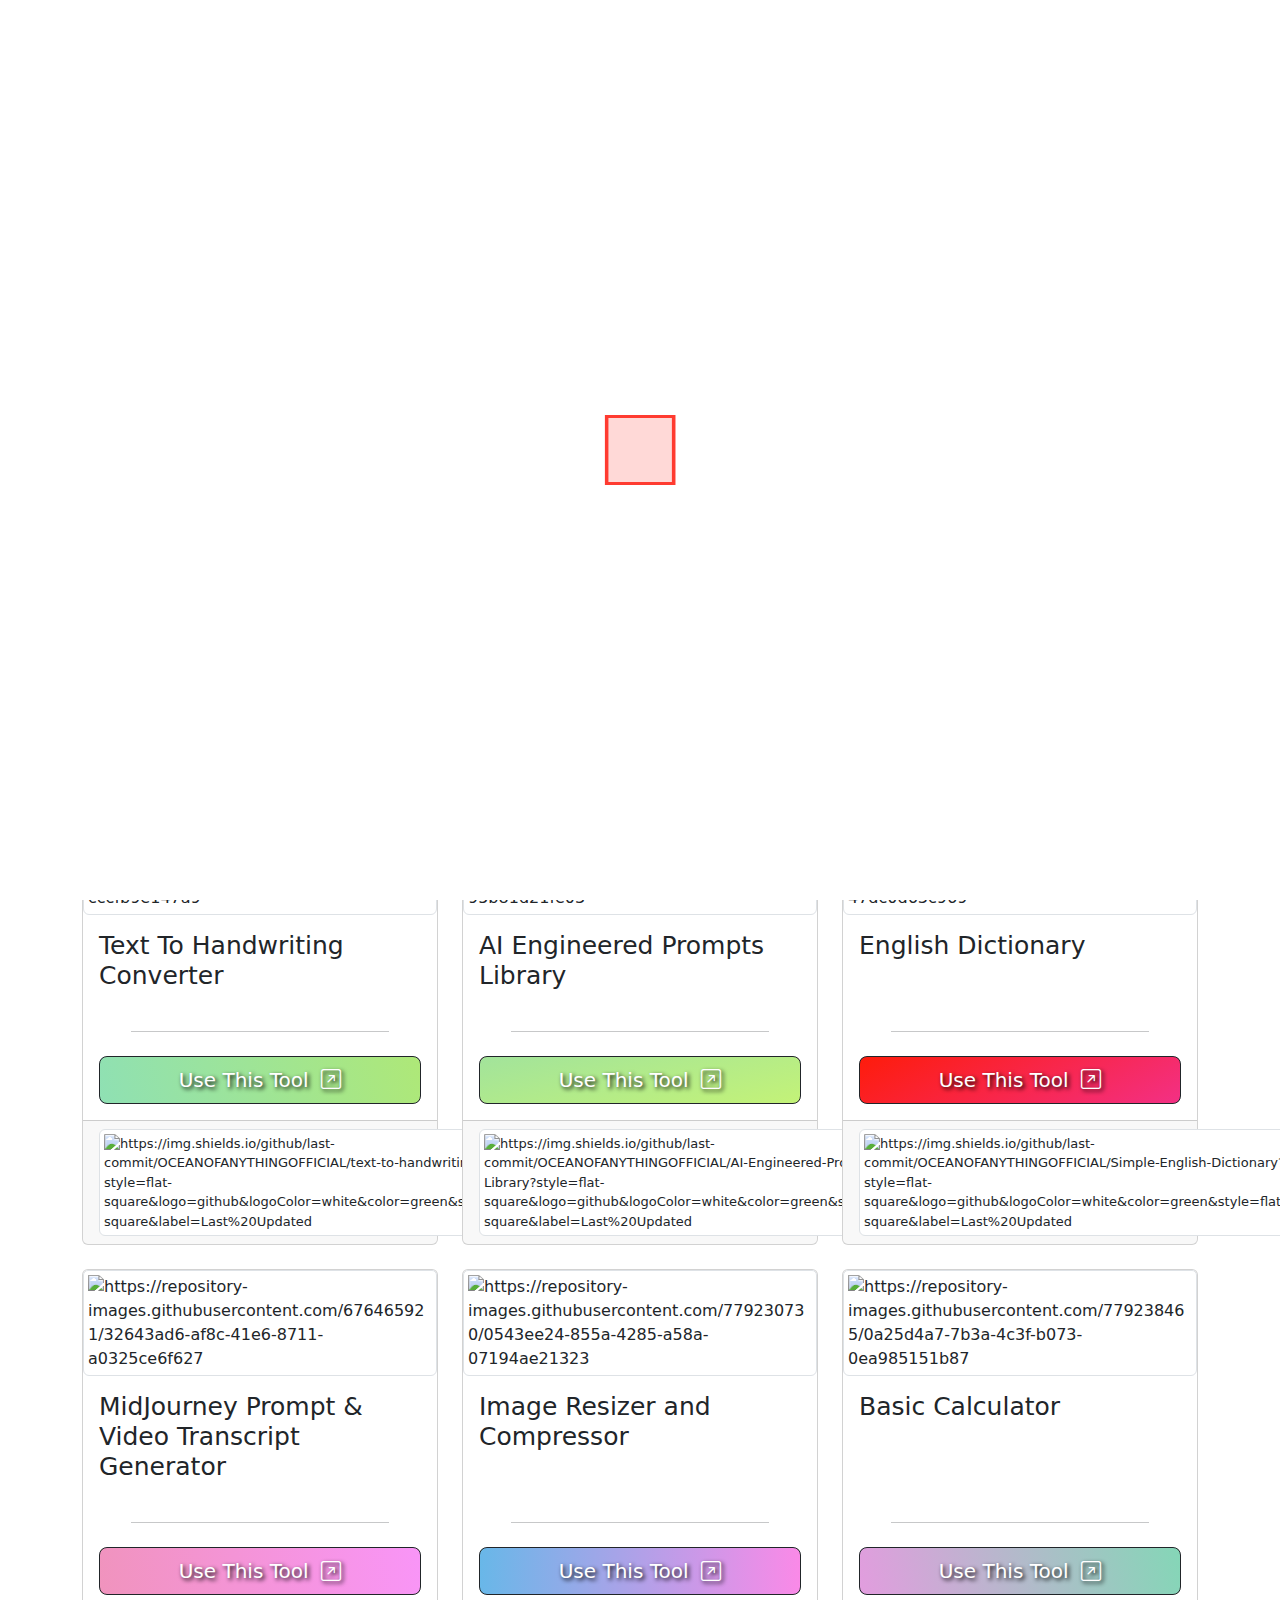
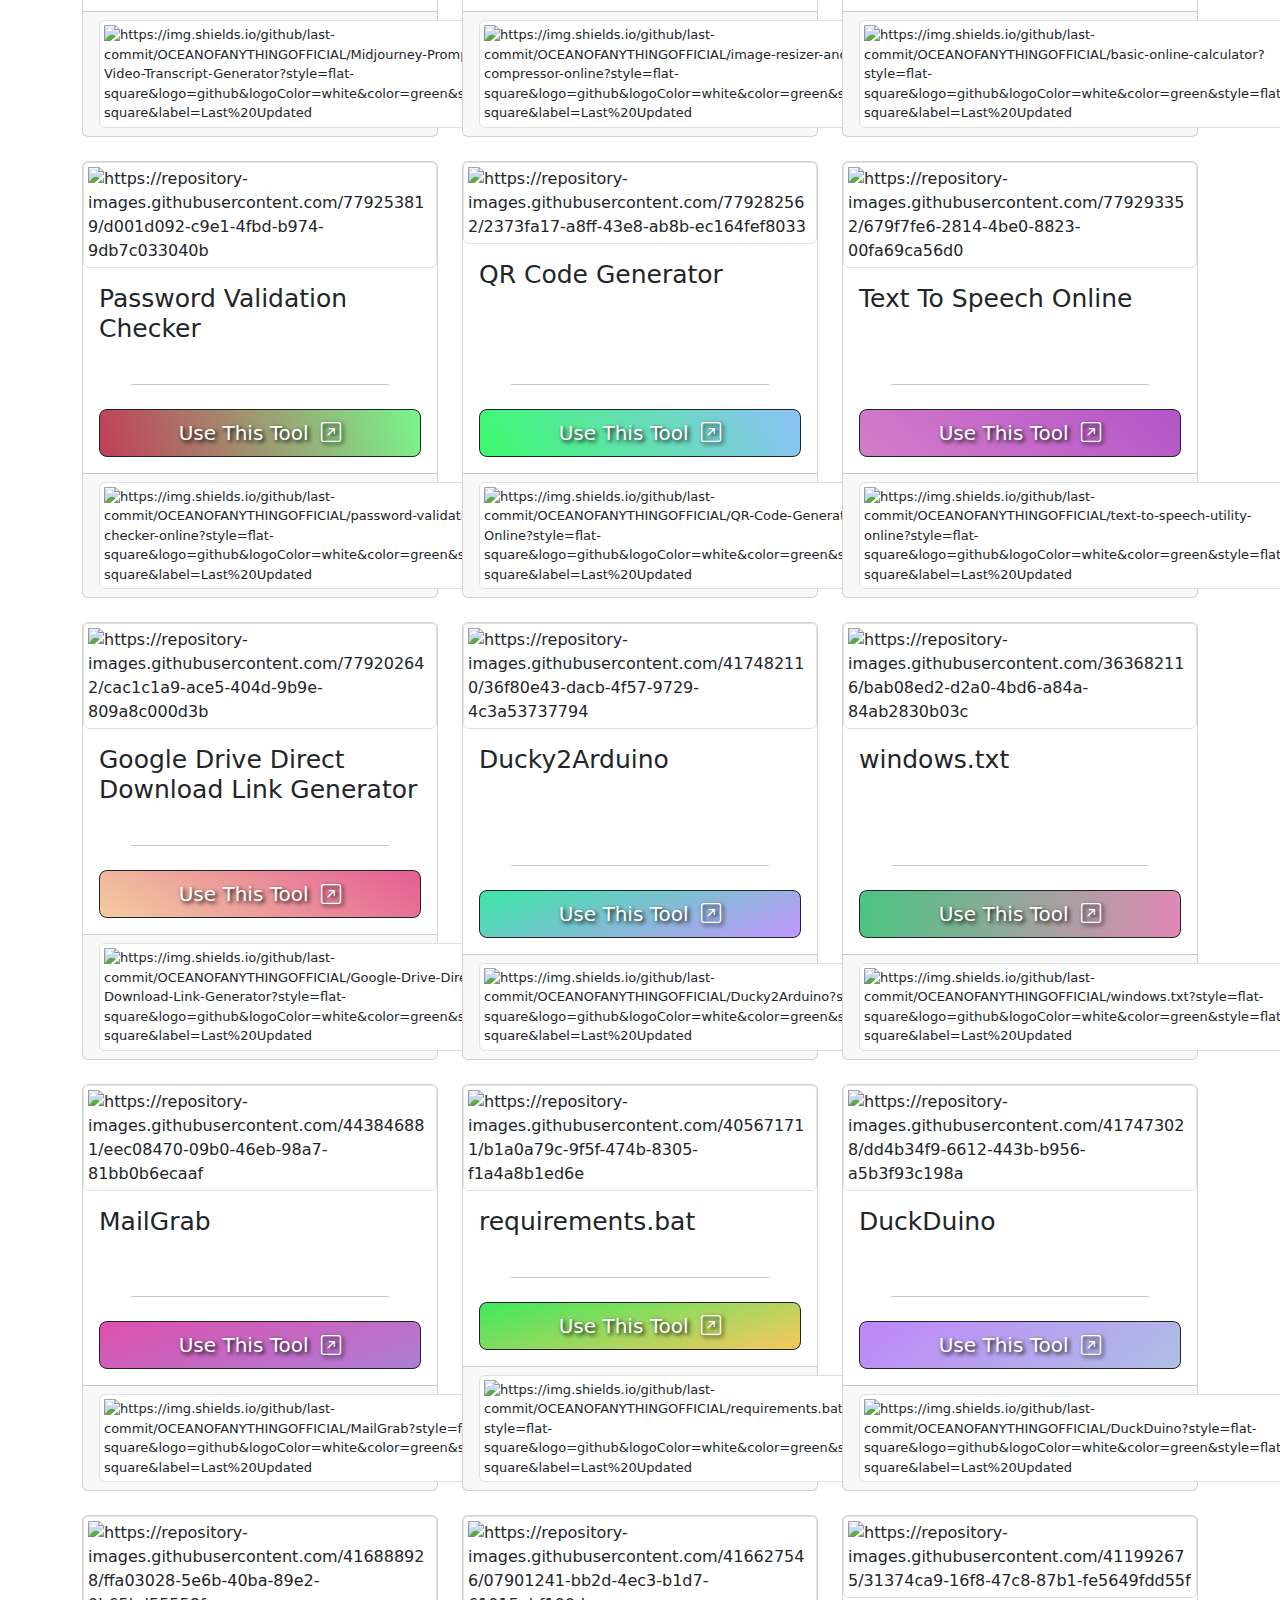
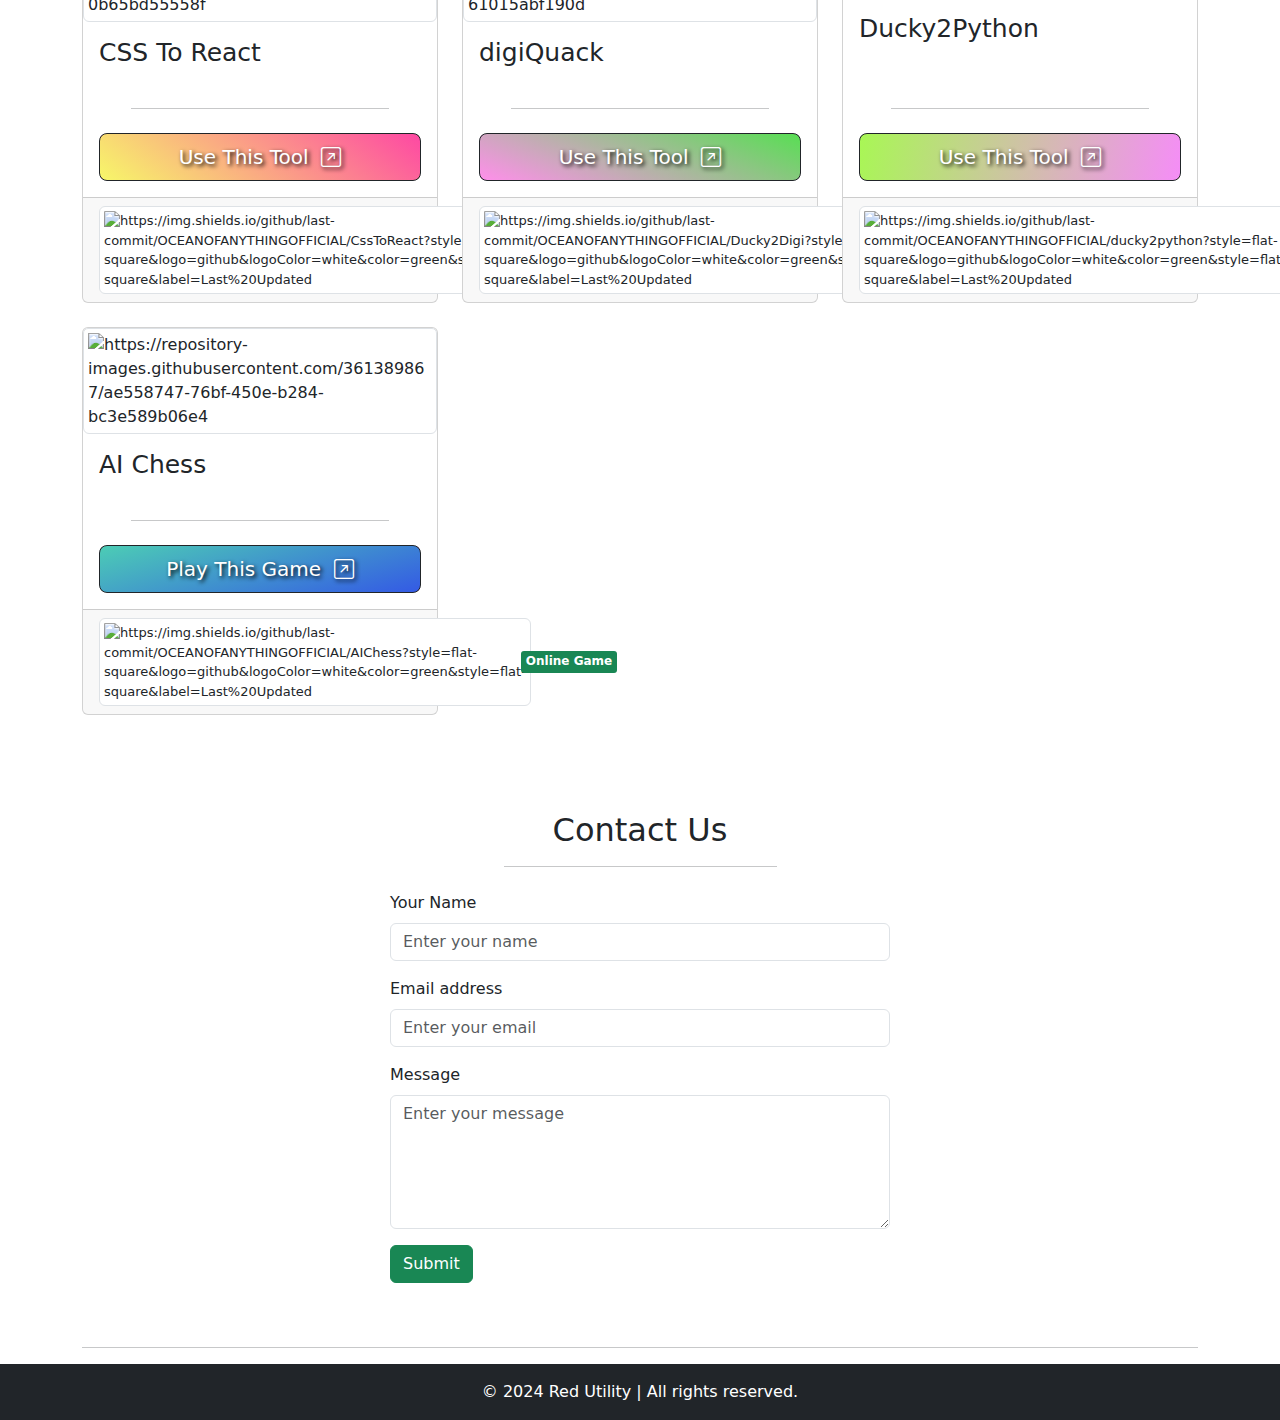
==== index.html @ d559d58c "Added New Tool: "AI Engineered Prompts Library "" ====
<!DOCTYPE html>
<html lang="en">

    <head>
        <!-- BASICS -->
        <meta charset="UTF-8">
        <meta name="viewport" content="width=device-width, initial-scale=1.0">
        <meta name="theme-color" content="#ff3b30" />
        <meta name="description"
            content="Discover a treasure trove of free online tools for enhanced productivity. Get started with Red Utility today!" />
        <meta name="keywords"
            content="Free online tools, Utility tool collection, Web tools collection, Online utilities, Free tool repository, Handy online tools, Comprehensive tool collection, Digital toolbox, Internet toolset, Versatile online utilities, Red Utility tools, Diverse tool selection, Online resource hub, Digital assistance tools, Web-based utility kit, Productivity tools online, Resourceful online tools, Digital solutions toolbox, Convenient web utilities, Red Utility tool bundle">
        <meta name="mobile-web-app-capable" content="yes" />
        <meta name="author" content="Nakshatra Ranjan Saha" />
        <meta name="copyright" content="Nakshatra Ranjan Saha" />
        <meta name="robots" content="follow" />
        <meta property="og:type" content="website" />
        <meta property="og:title" content="Red Utility" />
        <meta property="og:url" content="https://oceanofanythingofficial.github.io/Red-Utility" />
        <meta property="og:description"
            content="Discover a treasure trove of free online tools for enhanced productivity. Get started with Red Utility today!" />
        <meta property="og:site_name" content="Red Utility" />
        <meta property="og:image:width" content="600" />
        <meta property="og:image:height" content="337" />
        <meta name="twitter:image:src" content="https://repository-images.githubusercontent.com/779345908/7d633e61-8c84-48b2-b51f-c3a3d06b6eb2" />
        <meta property="og:image" content="https://repository-images.githubusercontent.com/779345908/7d633e61-8c84-48b2-b51f-c3a3d06b6eb2" />
        <meta name="twitter:card" content="summary_large_image" />
        <meta name="twitter:creator" content="@OceanAnything" />
        <!-- FAVICONS -->
        <link rel="apple-touch-icon" sizes="180x180" href="src/images/apple-touch-icon.png">
        <link rel="icon" type="image/png" sizes="32x32" href="src/images/favicon-32x32.png">
        <link rel="icon" type="image/png" sizes="16x16" href="src/images/favicon-16x16.png">
        <!-- MANIFEST -->
        <link rel="manifest" href="site.webmanifest">

        <!-- CSS -->
        <link rel="stylesheet" href="https://cdn.jsdelivr.net/npm/bootstrap-icons@1.11.3/font/bootstrap-icons.min.css">
        <link rel="stylesheet" href="css/bootstrap.min.css">
        <link rel="stylesheet" href="css/style.css">
        <title>Red Utility</title>
    </head>

    <body data-bs-theme="">
        <script>
            // Service Worker Registration
            if ("serviceWorker" in navigator) {
                window.addEventListener("load", () => {
                    navigator.serviceWorker
                        .register("service-worker.js")
                        .then((registration) => {
                            console.log("Service Worker registered:", registration);
                        })
                        .catch((error) => {
                            console.error("Service Worker registration failed:", error);
                        });
                });
            }
        </script>
        <!--  Preloader Container -->
        <div class="preloader-container">
            <div class="spinner">
                <div></div>
                <div></div>
                <div></div>
                <div></div>
                <div></div>
                <div></div>
            </div>
        </div>

        <nav class="navbar navbar-expand-lg bg-body-tertiary sticky-top">
            <div class="container-fluid">
                <a class="navbar-brand" href="#">
                    <img src="src/images/android-chrome-512x512.png" alt="Logo" width="60">
                    Red Utility
                </a>
                <button class="navbar-toggler" type="button" data-bs-toggle="collapse"
                    data-bs-target="#navbarSupportedContent" aria-controls="navbarSupportedContent"
                    aria-expanded="false" aria-label="Toggle navigation">
                    <span class="navbar-toggler-icon"></span>
                </button>
                <div class="collapse navbar-collapse" id="navbarSupportedContent">
                    <ul class="navbar-nav me-auto mb-2 mb-lg-0 font-monospace">
                        <li class="nav-item">
                            <a class="nav-link fs-5" href="#about">About</a>
                        </li>
                        <li class="nav-item">
                            <a class="nav-link fs-5" href="#tools">Tools</a>
                        </li>
                        <li class="nav-item">
                            <a class="nav-link fs-5" href="#contact">Contact Us</a>
                        </li>
                        <li class="nav-item">
                            <a class="nav-link fs-4" id="themeSwitch">
                                <i class="bi bi-moon-stars"></i>
                            </a>
                        </li>
                    </ul>
                    <form class="d-flex search-box" role="search">
                        <input class="form-control me-2 search-input" type="search" placeholder="Search"
                            aria-label="Search" id="searchInput" type="search">
                        <i class="bi bi-search search-icon"></i>
                    </form>
                </div>
            </div>
        </nav>

        <div class="container mt-5">
            <!-- Offline Alert -->
            <div class="alert alert-danger alert-dismissible fade show d-none" id="offlineAlert" role="alert">
                You are currently offline. Please check your internet connection.
                <button type="button" class="btn-close" data-bs-dismiss="alert" aria-label="Close"></button>
            </div>

            <!-- Online Alert -->
            <div class="alert alert-success alert-dismissible fade show d-none" id="onlineAlert" role="alert">
                You are now online. Welcome back!
                <button type="button" class="btn-close" data-bs-dismiss="alert" aria-label="Close"></button>
            </div>
        </div>

        <div class="container">
            <h1 class="text-center m-4">Welcome to Red Utility</h1>
            <hr>
        </div>
        <div class="container mb-4" id="about">
            <div class="row align-items-center">
                <div class="col-lg-6 text-center mb-4 mb-lg-0">
                    <img src="src/images/favicon.ico" class="img-fluid mx-auto d-block" style="max-width: 300px;"
                        alt="Illustration">
                </div>
                <div class="col-lg-6">
                    <h2>About Red Utility</h2>
                    <p class="lead">Red Utility is a collection of free online tools that can help you with a variety of
                        tasks. All of these tools are forked or made by <a
                            href="github.com/OCEANOFANYTHINGOFFICIAL">OCEANOFANYTHINGOFFICIAL</a> and are available for
                        you to use</p>
                    <p class="lead">Our tools are designed to be user-friendly and accessible to everyone. You don't
                        need
                        to be a tech expert to use them. Just click on the tool you want to use, and you're good to go!
                    </p>
                    <p class="lead">So why wait? Start exploring our collection of tools today and see how they can help
                        you be more productive.</p>


                </div>
            </div>
            <hr>
        </div>


        <div class="container d-block" id="tools">
            <h2 class="text-center mb-2">Our Tools</h2>
            <div class="container">
                <hr class="w-25 mx-auto">
            </div>
        </div>
        <div class="container py-5" id="cardsContainer">
            <div class="row row-cols-1 row-cols-md-2 row-cols-lg-3 g-4">
                <!-- Tool Cards -->
                <div class="col">
                    <div class="card fetch-repo-image tool-card h-100">
                        <img src="https://github.com/OCEANOFANYTHINGOFFICIAL/text-to-handwriting/"
                            class="fetchThumbnail">
                            <img src="https://repository-images.githubusercontent.com/774550969/abec595d-ad95-4767-a967-cccfb9e147a9" class="card-img-top img-thumbnail" alt="https://repository-images.githubusercontent.com/774550969/abec595d-ad95-4767-a967-cccfb9e147a9">
                        <div class="card-body d-flex flex-column">
                            <h5 class="card-title">Text To Handwriting Converter</h5>
                            <p class="card-text repo-description"></p>
                            <div class="d-grid gap-2 mt-auto">
                                <hr class="mx-auto wdth-80">
                                <a href="#" class="btn btn-lg btn-dark">Use This Tool &nbsp;<i
                                        class="bi bi-arrow-up-right-square"></i></a>
                            </div>
                        </div>
                        <div class="card-footer d-flex justify-content-between align-items-center">
                            <div class="card-footer-shield"></div>
                            <span class="badge text-bg-success sc-15px">Online Tool</span>
                        </div>
                    </div>
                </div>
                <div class="col">
                    <div class="card fetch-repo-image tool-card h-100">
                        <img src="https://github.com/OCEANOFANYTHINGOFFICIAL/AI-Engineered-Prompts-Library/"
                            class="fetchThumbnail">
                            <img src="https://repository-images.githubusercontent.com/786011106/364e41a0-aea4-480e-9a76-95b81d21fe03" class="card-img-top img-thumbnail" alt="https://repository-images.githubusercontent.com/786011106/364e41a0-aea4-480e-9a76-95b81d21fe03">
                        <div class="card-body d-flex flex-column">
                            <h5 class="card-title">AI Engineered Prompts Library</h5>
                            <p class="card-text repo-description"></p>
                            <div class="d-grid gap-2 mt-auto">
                                <hr class="mx-auto wdth-80">
                                <a href="#" class="btn btn-lg btn-dark">Use This Tool &nbsp;<i
                                        class="bi bi-arrow-up-right-square"></i></a>
                            </div>
                        </div>
                        <div class="card-footer d-flex justify-content-between align-items-center">
                            <div class="card-footer-shield"></div>
                            <span class="badge text-bg-success sc-15px">Online Tool</span>
                        </div>
                    </div>
                </div>
                <div class="col">
                    <div class="card fetch-repo-image tool-card h-100">
                        <img src="https://github.com/OCEANOFANYTHINGOFFICIAL/Simple-English-Dictionary/"
                            class="fetchThumbnail">
                            <img src="https://repository-images.githubusercontent.com/785341100/9ab9bc29-9db0-45f3-8832-47dc0d63c969" class="card-img-top img-thumbnail" alt="https://repository-images.githubusercontent.com/785341100/9ab9bc29-9db0-45f3-8832-47dc0d63c969">
                        <div class="card-body d-flex flex-column">
                            <h5 class="card-title">English Dictionary</h5>
                            <p class="card-text repo-description"></p>
                            <div class="d-grid gap-2 mt-auto">
                                <hr class="mx-auto wdth-80">
                                <a href="#" class="btn btn-lg btn-dark">Use This Tool &nbsp;<i
                                        class="bi bi-arrow-up-right-square"></i></a>
                            </div>
                        </div>
                        <div class="card-footer d-flex justify-content-between align-items-center">
                            <div class="card-footer-shield"></div>
                            <span class="badge text-bg-success sc-15px">Online Tool</span>
                        </div>
                    </div>
                </div>
                <div class="col">
                    <div class="card fetch-repo-image tool-card h-100">
                        <img src="https://github.com/OCEANOFANYTHINGOFFICIAL/Midjourney-Prompt-And-Video-Transcript-Generator"
                            class="fetchThumbnail">
                            <img src="https://repository-images.githubusercontent.com/676465921/32643ad6-af8c-41e6-8711-a0325ce6f627" class="card-img-top img-thumbnail" alt="https://repository-images.githubusercontent.com/676465921/32643ad6-af8c-41e6-8711-a0325ce6f627">
                        <div class="card-body d-flex flex-column">
                            <h5 class="card-title">MidJourney Prompt & Video Transcript Generator</h5>
                            <p class="card-text repo-description"></p>
                            <div class="d-grid gap-2 mt-auto">
                                <hr class="mx-auto wdth-80">
                                <a href="#" class="btn btn-lg btn-dark">Use This Tool &nbsp;<i
                                        class="bi bi-arrow-up-right-square"></i></a>
                            </div>
                        </div>
                        <div class="card-footer d-flex justify-content-between align-items-center">
                            <div class="card-footer-shield"></div>
                            <span class="badge bg-magenta sc-15px">Online + Offline Tool</span>
                        </div>
                    </div>
                </div>
                <div class="col">
                    <div class="card fetch-repo-image tool-card h-100">
                        <img src="https://github.com/OCEANOFANYTHINGOFFICIAL/image-resizer-and-compressor-online/"
                            class="fetchThumbnail">
                            <img src="https://repository-images.githubusercontent.com/779230730/0543ee24-855a-4285-a58a-07194ae21323" class="card-img-top img-thumbnail" alt="https://repository-images.githubusercontent.com/779230730/0543ee24-855a-4285-a58a-07194ae21323">
                        <div class="card-body d-flex flex-column">
                            <h5 class="card-title">Image Resizer and Compressor</h5>
                            <p class="card-text repo-description"></p>
                            <div class="d-grid gap-2 mt-auto">
                                <hr class="mx-auto wdth-80">
                                <a href="#" class="btn btn-lg btn-dark">Use This Tool &nbsp;<i
                                        class="bi bi-arrow-up-right-square"></i></a>
                            </div>
                        </div>
                        <div class="card-footer d-flex justify-content-between align-items-center">
                            <div class="card-footer-shield"></div>
                            <span class="badge text-bg-success sc-15px">Online Tool</span>
                        </div>
                    </div>
                </div>
                <div class="col">
                    <div class="card fetch-repo-image tool-card h-100">
                        <img src="https://github.com/OCEANOFANYTHINGOFFICIAL/basic-online-calculator"
                            class="fetchThumbnail">
                        <img src="https://repository-images.githubusercontent.com/779238465/0a25d4a7-7b3a-4c3f-b073-0ea985151b87" class="card-img-top img-thumbnail" alt="https://repository-images.githubusercontent.com/779238465/0a25d4a7-7b3a-4c3f-b073-0ea985151b87">
                        <div class="card-body d-flex flex-column">
                            <h5 class="card-title">Basic Calculator</h5>
                            <p class="card-text repo-description"></p>
                            <div class="d-grid gap-2 mt-auto">
                                <hr class="mx-auto wdth-80">
                                <a href="#" class="btn btn-lg btn-dark">Use This Tool &nbsp;<i
                                        class="bi bi-arrow-up-right-square"></i></a>
                            </div>
                        </div>
                        <div class="card-footer d-flex justify-content-between align-items-center">
                            <div class="card-footer-shield"></div>
                            <span class="badge text-bg-success sc-15px">Online Tool</span>
                        </div>
                    </div>
                </div>
                <div class="col">
                    <div class="card fetch-repo-image tool-card h-100">
                        <img src="https://github.com/OCEANOFANYTHINGOFFICIAL/password-validation-checker-online/"
                            class="fetchThumbnail">
                        <img src="https://repository-images.githubusercontent.com/779253819/d001d092-c9e1-4fbd-b974-9db7c033040b" class="card-img-top img-thumbnail lazy" alt="https://repository-images.githubusercontent.com/779253819/d001d092-c9e1-4fbd-b974-9db7c033040b">
                        <div class="card-body d-flex flex-column">
                            <h5 class="card-title">Password Validation Checker</h5>
                            <p class="card-text repo-description"></p>
                            <div class="d-grid gap-2 mt-auto">
                                <hr class="mx-auto wdth-80">
                                <a href="#" class="btn btn-lg btn-dark">Use This Tool &nbsp;<i
                                        class="bi bi-arrow-up-right-square"></i></a>
                            </div>
                        </div>
                        <div class="card-footer d-flex justify-content-between align-items-center">
                            <div class="card-footer-shield"></div>
                            <span class="badge text-bg-success sc-15px">Online Tool</span>
                        </div>
                    </div>
                </div>
                <div class="col">
                    <div class="card fetch-repo-image tool-card h-100">
                        <img src="https://github.com/OCEANOFANYTHINGOFFICIAL/QR-Code-Generator-Online/"
                            class="fetchThumbnail">
                        <img src="https://repository-images.githubusercontent.com/779282562/2373fa17-a8ff-43e8-ab8b-ec164fef8033" class="card-img-top img-thumbnail" alt="https://repository-images.githubusercontent.com/779282562/2373fa17-a8ff-43e8-ab8b-ec164fef8033">
                        <div class="card-body d-flex flex-column">
                            <h5 class="card-title">QR Code Generator</h5>
                            <p class="card-text repo-description"></p>
                            <div class="d-grid gap-2 mt-auto">
                                <hr class="mx-auto wdth-80">
                                <a href="#" class="btn btn-lg btn-dark">Use This Tool &nbsp;<i
                                        class="bi bi-arrow-up-right-square"></i></a>
                            </div>
                        </div>
                        <div class="card-footer d-flex justify-content-between align-items-center">
                            <div class="card-footer-shield"></div>
                            <span class="badge text-bg-success sc-15px">Online Tool</span>
                        </div>
                    </div>
                </div>
                <div class="col">
                    <div class="card fetch-repo-image tool-card h-100">
                        <img src="https://github.com/OCEANOFANYTHINGOFFICIAL/text-to-speech-utility-online/"
                            class="fetchThumbnail">
                            <img src="https://repository-images.githubusercontent.com/779293352/679f7fe6-2814-4be0-8823-00fa69ca56d0" class="card-img-top img-thumbnail" alt="https://repository-images.githubusercontent.com/779293352/679f7fe6-2814-4be0-8823-00fa69ca56d0">
                        <div class="card-body d-flex flex-column">
                            <h5 class="card-title">Text To Speech Online</h5>
                            <p class="card-text repo-description"></p>
                            <div class="d-grid gap-2 mt-auto">
                                <hr class="mx-auto wdth-80">
                                <a href="#" class="btn btn-lg btn-dark">Use This Tool &nbsp;<i
                                        class="bi bi-arrow-up-right-square"></i></a>
                            </div>
                        </div>
                        <div class="card-footer d-flex justify-content-between align-items-center">
                            <div class="card-footer-shield"></div>
                            <span class="badge text-bg-success sc-15px">Online Tool</span>
                        </div>
                    </div>
                </div>
                <div class="col">
                    <div class="card fetch-repo-image tool-card h-100">
                        <img src="https://github.com/OCEANOFANYTHINGOFFICIAL/Google-Drive-Direct-Download-Link-Generator/"
                            class="fetchThumbnail">
                        <img src="https://repository-images.githubusercontent.com/779202642/cac1c1a9-ace5-404d-9b9e-809a8c000d3b" class="card-img-top img-thumbnail" alt="https://repository-images.githubusercontent.com/779202642/cac1c1a9-ace5-404d-9b9e-809a8c000d3b">
                        <div class="card-body d-flex flex-column">
                            <h5 class="card-title">Google Drive Direct Download Link Generator</h5>
                            <p class="card-text repo-description"></p>
                            <div class="d-grid gap-2 mt-auto">
                                <hr class="mx-auto wdth-80">
                                <a href="#" class="btn btn-lg btn-dark">Use This Tool &nbsp;<i
                                        class="bi bi-arrow-up-right-square"></i></a>
                            </div>
                        </div>
                        <div class="card-footer d-flex justify-content-between align-items-center">
                            <div class="card-footer-shield"></div>
                            <span class="badge text-bg-success sc-15px">Online Tool</span>
                        </div>
                    </div>
                </div>
                <div class="col">
                    <div class="card fetch-repo-image tool-card h-100">
                        <img src="https://github.com/OCEANOFANYTHINGOFFICIAL/Ducky2Arduino/" class="fetchThumbnail">
                        <img src="https://repository-images.githubusercontent.com/417482110/36f80e43-dacb-4f57-9729-4c3a53737794" class="card-img-top img-thumbnail" alt="https://repository-images.githubusercontent.com/417482110/36f80e43-dacb-4f57-9729-4c3a53737794">
                        <div class="card-body d-flex flex-column">
                            <h5 class="card-title">Ducky2Arduino</h5>
                            <p class="card-text repo-description"></p>
                            <div class="d-grid gap-2 mt-auto">
                                <hr class="mx-auto wdth-80">
                                <a href="#" class="btn btn-lg btn-dark">Use This Tool &nbsp;<i
                                        class="bi bi-arrow-up-right-square"></i></a>
                            </div>
                        </div>
                        <div class="card-footer d-flex justify-content-between align-items-center">
                            <div class="card-footer-shield"></div>
                            <span class="badge text-bg-success sc-15px">Online Tool</span>
                        </div>
                    </div>
                </div>
                <div class="col">
                    <div class="card fetch-repo-image tool-card h-100">
                        <img src="https://github.com/OCEANOFANYTHINGOFFICIAL/windows.txt/" class="fetchThumbnail">
                        <img src="https://repository-images.githubusercontent.com/363682116/bab08ed2-d2a0-4bd6-a84a-84ab2830b03c" class="card-img-top img-thumbnail" alt="https://repository-images.githubusercontent.com/363682116/bab08ed2-d2a0-4bd6-a84a-84ab2830b03c">
                        <div class="card-body d-flex flex-column">
                            <h5 class="card-title">windows.txt</h5>
                            <p class="card-text repo-description"></p>
                            <div class="d-grid gap-2 mt-auto">
                                <hr class="mx-auto wdth-80">
                                <a href="#" class="btn btn-lg btn-dark">Use This Tool &nbsp;<i
                                        class="bi bi-arrow-up-right-square"></i></a>
                            </div>
                        </div>
                        <div class="card-footer d-flex justify-content-between align-items-center">
                            <div class="card-footer-shield"></div>
                            <span class="badge text-bg-success sc-15px">Online Tool</span>
                        </div>
                    </div>
                </div>
                <div class="col">
                    <div class="card fetch-repo-image tool-card h-100">
                        <img src="https://github.com/OCEANOFANYTHINGOFFICIAL/MailGrab" class="fetchThumbnail">
                        <img src="https://repository-images.githubusercontent.com/443846881/eec08470-09b0-46eb-98a7-81bb0b6ecaaf" class="card-img-top img-thumbnail" alt="https://repository-images.githubusercontent.com/443846881/eec08470-09b0-46eb-98a7-81bb0b6ecaaf">
                        <div class="card-body d-flex flex-column">
                            <h5 class="card-title">MailGrab</h5>
                            <p class="card-text repo-description"></p>
                            <div class="d-grid gap-2 mt-auto">
                                <hr class="mx-auto wdth-80">
                                <a href="#" class="btn btn-lg btn-dark">Use This Tool &nbsp;<i
                                        class="bi bi-arrow-up-right-square"></i></a>
                            </div>
                        </div>
                        <div class="card-footer d-flex justify-content-between align-items-center">
                            <div class="card-footer-shield"></div>
                            <span class="badge text-bg-primary sc-15px">Offline Tool</span>
                        </div>
                    </div>
                </div>
                <div class="col">
                    <div class="card fetch-repo-image tool-card h-100">
                        <img src="https://github.com/OCEANOFANYTHINGOFFICIAL/requirements.bat/" class="fetchThumbnail">
                        <img src="https://repository-images.githubusercontent.com/405671711/b1a0a79c-9f5f-474b-8305-f1a4a8b1ed6e" class="card-img-top img-thumbnail" alt="https://repository-images.githubusercontent.com/405671711/b1a0a79c-9f5f-474b-8305-f1a4a8b1ed6e">
                        <div class="card-body d-flex flex-column">
                            <h5 class="card-title">requirements.bat</h5>
                            <p class="card-text repo-description"></p>
                            <div class="d-grid gap-2 mt-auto">
                                <hr class="mx-auto wdth-80">
                                <a href="#" class="btn btn-lg btn-dark">Use This Tool &nbsp;<i
                                        class="bi bi-arrow-up-right-square"></i></a>
                            </div>
                        </div>
                        <div class="card-footer d-flex justify-content-between align-items-center">
                            <div class="card-footer-shield"></div>
                            <span class="badge text-bg-primary sc-15px">Offline Tool</span>
                        </div>
                    </div>
                </div>
                <div class="col">
                    <div class="card fetch-repo-image tool-card h-100">
                        <img src="https://github.com/OCEANOFANYTHINGOFFICIAL/DuckDuino" class="fetchThumbnail">
                        <img src="https://repository-images.githubusercontent.com/417473028/dd4b34f9-6612-443b-b956-a5b3f93c198a" class="card-img-top img-thumbnail" alt="https://repository-images.githubusercontent.com/417473028/dd4b34f9-6612-443b-b956-a5b3f93c198a">
                        <div class="card-body d-flex flex-column">
                            <h5 class="card-title">DuckDuino</h5>
                            <p class="card-text repo-description"></p>
                            <div class="d-grid gap-2 mt-auto">
                                <hr class="mx-auto wdth-80">
                                <a href="#" class="btn btn-lg btn-dark">Use This Tool &nbsp;<i
                                        class="bi bi-arrow-up-right-square"></i></a>
                            </div>
                        </div>
                        <div class="card-footer d-flex justify-content-between align-items-center">
                            <div class="card-footer-shield"></div>
                            <span class="badge text-bg-success sc-15px">Online Tool</span>
                        </div>
                    </div>
                </div>
                <div class="col">
                    <div class="card fetch-repo-image tool-card h-100">
                        <img src="https://github.com/OCEANOFANYTHINGOFFICIAL/CssToReact/" class="fetchThumbnail">
                        <img src="https://repository-images.githubusercontent.com/416888928/ffa03028-5e6b-40ba-89e2-0b65bd55558f" class="card-img-top img-thumbnail" alt="https://repository-images.githubusercontent.com/416888928/ffa03028-5e6b-40ba-89e2-0b65bd55558f">
                        <div class="card-body d-flex flex-column">
                            <h5 class="card-title">CSS To React</h5>
                            <p class="card-text repo-description"></p>
                            <div class="d-grid gap-2 mt-auto">
                                <hr class="mx-auto wdth-80">
                                <a href="#" class="btn btn-lg btn-dark">Use This Tool &nbsp;<i
                                        class="bi bi-arrow-up-right-square"></i></a>
                            </div>
                        </div>
                        <div class="card-footer d-flex justify-content-between align-items-center">
                            <div class="card-footer-shield"></div>
                            <span class="badge text-bg-success sc-15px">Online Tool</span>
                        </div>
                    </div>
                </div>
                <div class="col">
                    <div class="card fetch-repo-image tool-card h-100">
                        <img src="https://github.com/OCEANOFANYTHINGOFFICIAL/Ducky2Digi/" class="fetchThumbnail">
                        <img src="https://repository-images.githubusercontent.com/416627546/07901241-bb2d-4ec3-b1d7-61015abf190d" class="card-img-top img-thumbnail lazy" alt="https://repository-images.githubusercontent.com/416627546/07901241-bb2d-4ec3-b1d7-61015abf190d">
                        <div class="card-body d-flex flex-column">
                            <h5 class="card-title">digiQuack</h5>
                            <p class="card-text repo-description"></p>
                            <div class="d-grid gap-2 mt-auto">
                                <hr class="mx-auto wdth-80">
                                <a href="#" class="btn btn-lg btn-dark">Use This Tool &nbsp;<i
                                        class="bi bi-arrow-up-right-square"></i></a>
                            </div>
                        </div>
                        <div class="card-footer d-flex justify-content-between align-items-center">
                            <div class="card-footer-shield"></div>
                            <span class="badge bg-magenta sc-15px">Online + Offline Tool</span>
                        </div>
                    </div>
                </div>
                <div class="col">
                    <div class="card fetch-repo-image tool-card h-100">
                        <img src="https://github.com/OCEANOFANYTHINGOFFICIAL/ducky2python/" class="fetchThumbnail">
                        <img src="https://repository-images.githubusercontent.com/411992675/31374ca9-16f8-47c8-87b1-fe5649fdd55f" class="card-img-top img-thumbnail lazy" alt="https://repository-images.githubusercontent.com/411992675/31374ca9-16f8-47c8-87b1-fe5649fdd55f">
                        <div class="card-body d-flex flex-column">
                            <h5 class="card-title">Ducky2Python</h5>
                            <p class="card-text repo-description"></p>
                            <div class="d-grid gap-2 mt-auto">
                                <hr class="mx-auto wdth-80">
                                <a href="#" class="btn btn-lg btn-dark">Use This Tool &nbsp;<i
                                        class="bi bi-arrow-up-right-square"></i></a>
                            </div>
                        </div>
                        <div class="card-footer d-flex justify-content-between align-items-center">
                            <div class="card-footer-shield"></div>
                            <span class="badge bg-magenta sc-15px">Online + Offline Tool</span>
                        </div>
                    </div>
                </div>
                <div class="col">
                    <div class="card fetch-repo-image tool-card h-100">
                        <img src="https://github.com/OCEANOFANYTHINGOFFICIAL/AIChess/" class="fetchThumbnail">
                        <img src="https://repository-images.githubusercontent.com/361389867/ae558747-76bf-450e-b284-bc3e589b06e4" class="card-img-top img-thumbnail lazy" alt="https://repository-images.githubusercontent.com/361389867/ae558747-76bf-450e-b284-bc3e589b06e4">
                        <div class="card-body d-flex flex-column">
                            <h5 class="card-title">AI Chess</h5>
                            <p class="card-text repo-description"></p>
                            <div class="d-grid gap-2 mt-auto">
                                <hr class="mx-auto wdth-80">
                                <a href="#" class="btn btn-lg btn-dark">Play This Game &nbsp;<i
                                        class="bi bi-arrow-up-right-square"></i></a>
                            </div>
                        </div>
                        <div class="card-footer d-flex justify-content-between align-items-center">
                            <div class="card-footer-shield"></div>
                            <span class="badge text-bg-success sc-15px">Online Game</span>
                        </div>
                    </div>
                </div>
            </div>
        </div>

        <div class="container py-5" id="contact">
            <h2 class="text-center mb-2">Contact Us</h2>
            <div class="container">
                <!-- make the hr horizontally small -->
                <hr class="w-25 mx-auto">
            </div>

            <div class="container justify-content-center mb-4">
                <div id="formSubmited" class="alert alert-success alert-dismissible fade show d-none" role="alert">
                    Form submitted successfully!
                    <button type="button" class="btn-close" data-bs-dismiss="alert" aria-label="Close"></button>
                </div>
            </div>


            <form class="contact-form"
                action="https://docs.google.com/forms/u/0/d/e/1FAIpQLSfNwogbMVP_ltsHUCumbczc7pQY8ZzL7OU_u0fkk2ARTZIA0g/formResponse"
                target="hidden_iframe" id="contactForm" method="post">

                <div class="mb-3">
                    <label for="name" class="form-label">Your Name</label>
                    <input name="entry.696294612" type="text" class="form-control" id="name"
                        placeholder="Enter your name" required>
                </div>

                <div class="mb-3">
                    <label for="email" class="form-label">Email address</label>
                    <input name="entry.1293350522" type="email" class="form-control" id="email"
                        placeholder="Enter your email" required>
                </div>

                <div class="mb-3">
                    <label for="message" class="form-label">Message</label>
                    <textarea name="entry.140760058" class="form-control" id="message" rows="5"
                        placeholder="Enter your message" required></textarea>
                </div>

                <button name="forSubmit" type="submit" class="btn btn-success" onclick="">Submit</button>
            </form>
            <iframe id="hidden_iframe" name="hidden_iframe" class="hiddenc"></iframe>
        </div>

        <div class="container">
            <hr>
        </div>
        <footer class="bg-dark text-white text-center py-3">
            <p class="mb-0">&copy; 2024 Red Utility | All rights reserved.</p>
        </footer>

        <script src="js/vendors/bootstrap.min.js"></script>
        <script src="js/onlineStatus.js"></script>
        <script src="js/script.js"></script>
        <script src="js/contact.js"></script>
        <script src="js/lazyLoading.js"></script>
        <script src="js/search.js"></script>

    </body>

</html>
---- css/style.css ----
*{
    scroll-behavior: smooth !important;
}
/* make a smooth transition when the theme changes data-bs-theme="dark" */
body[data-bs-theme] {
    transition: all ease 0.3s;
}

::-webkit-scrollbar {
    width: 8px;
}

/* Track */
::-webkit-scrollbar-track {
    background: #f1f1f1;
}

/* Handle */
::-webkit-scrollbar-thumb {
    background: #888;
}

/* Handle on hover */
::-webkit-scrollbar-thumb:hover {
    background: #555;
}

.fetchThumbnail {
    display: none;
}

.sc-15px{
    font-size: 12px !important;
    padding: 4px 5px 6px 5px !important;
    border-radius: 3px !important;
    margin-left: -10px !important;
}

/* Preloader container */
.preloader-container {
    opacity: 1;
    transition: opacity 1s ease-in-out;
    position: fixed;
    top: 0;
    left: 0;
    width: 100%;
    height: 100%;
    background-color: white;
    display: flex;
    justify-content: center;
    align-items: center;
    z-index: 9999;
}

.preloader-unactive {
    opacity: 0;
}

.bg-magenta {
    /* background-color: #ff00ff; */
    /* with a beautiful gradient */
    color: white !important;
    background: linear-gradient(90deg, var(--bs-success) 35%, var(--bs-primary) 100%) !important;

}




/* Search Box */
/* Custom styles */
.search-box {
    position: relative;
}

.search-box .search-icon {
    position: absolute;
    top: 50%;
    transform: translateY(-50%);
    right: 20px;
    color: #6c757d;
    /* Adjust color as needed */
    cursor: pointer;
    z-index: 1;
    /* Ensure icon is above the input field */
}

.search-box .search-input {
    padding-right: 40px;
    padding-left: 10px;
    /* Add left padding to create space for the icon */
}

@media (max-width: 576px) {

    /* Adjust styles for small screens */
    .search-box .search-input {
        padding-right: 30px;
    }
}



.hiddenc {
    display: none !important;
}

.wdth-80 {
    width: 80%;
}




.preloader-container>.spinner {
    width: 70.4px;
    height: 70.4px;
    --clr: rgb(255, 59, 48);
    --clr-alpha: rgb(255, 59, 48, .1);
    animation: spinner 1.6s infinite ease;
    transform-style: preserve-3d;
}

.preloader-container>.spinner>div {
    background-color: var(--clr-alpha);
    height: 100%;
    position: absolute;
    width: 100%;
    border: 3.5px solid var(--clr);
}

.preloader-container>.spinner div:nth-of-type(1) {
    transform: translateZ(-35.2px) rotateY(180deg);
}

.preloader-container>.spinner div:nth-of-type(2) {
    transform: rotateY(-270deg) translateX(50%);
    transform-origin: top right;
}

.preloader-container>.spinner div:nth-of-type(3) {
    transform: rotateY(270deg) translateX(-50%);
    transform-origin: center left;
}

.preloader-container>.spinner div:nth-of-type(4) {
    transform: rotateX(90deg) translateY(-50%);
    transform-origin: top center;
}

.preloader-container>.spinner div:nth-of-type(5) {
    transform: rotateX(-90deg) translateY(50%);
    transform-origin: bottom center;
}

.preloader-container>.spinner div:nth-of-type(6) {
    transform: translateZ(35.2px);
}

@keyframes spinner {
    0% {
        transform: rotate(45deg) rotateX(-25deg) rotateY(25deg);
    }

    50% {
        transform: rotate(45deg) rotateX(-385deg) rotateY(25deg);
    }

    100% {
        transform: rotate(45deg) rotateX(-385deg) rotateY(385deg);
    }
}

.card-title{
    font-size: 25px !important;
}

.card-footer {
    font-size: 13px;
}

.card-body>div>.btn {
    transition: all 0.3s ease;
    text-shadow: 2px 2px 4px rgb(0, 0, 0) !important;
}

.card-body>div>.btn:hover {
    filter: brightness(110%) !important;
}

.contact-form {
    max-width: 500px;
    margin: 0 auto;
}

#formSubmited {
    max-width: 500px;
    margin: 0 auto;
}

.form-group label {
    font-weight: bold;
}

@media (max-width: 991.98px) {
    #cardsContainer .row {
        display: flex;
        flex-wrap: wrap;
        justify-content: space-between;
    }

    #cardsContainer .col {
        flex-basis: calc(50% - 20px);
        /* Adjust the width based on your preference */
        margin-bottom: 20px;
    }
}

@media (max-width: 767.98px) {
    #cardsContainer .col {
        flex-basis: 100%;
    }
}
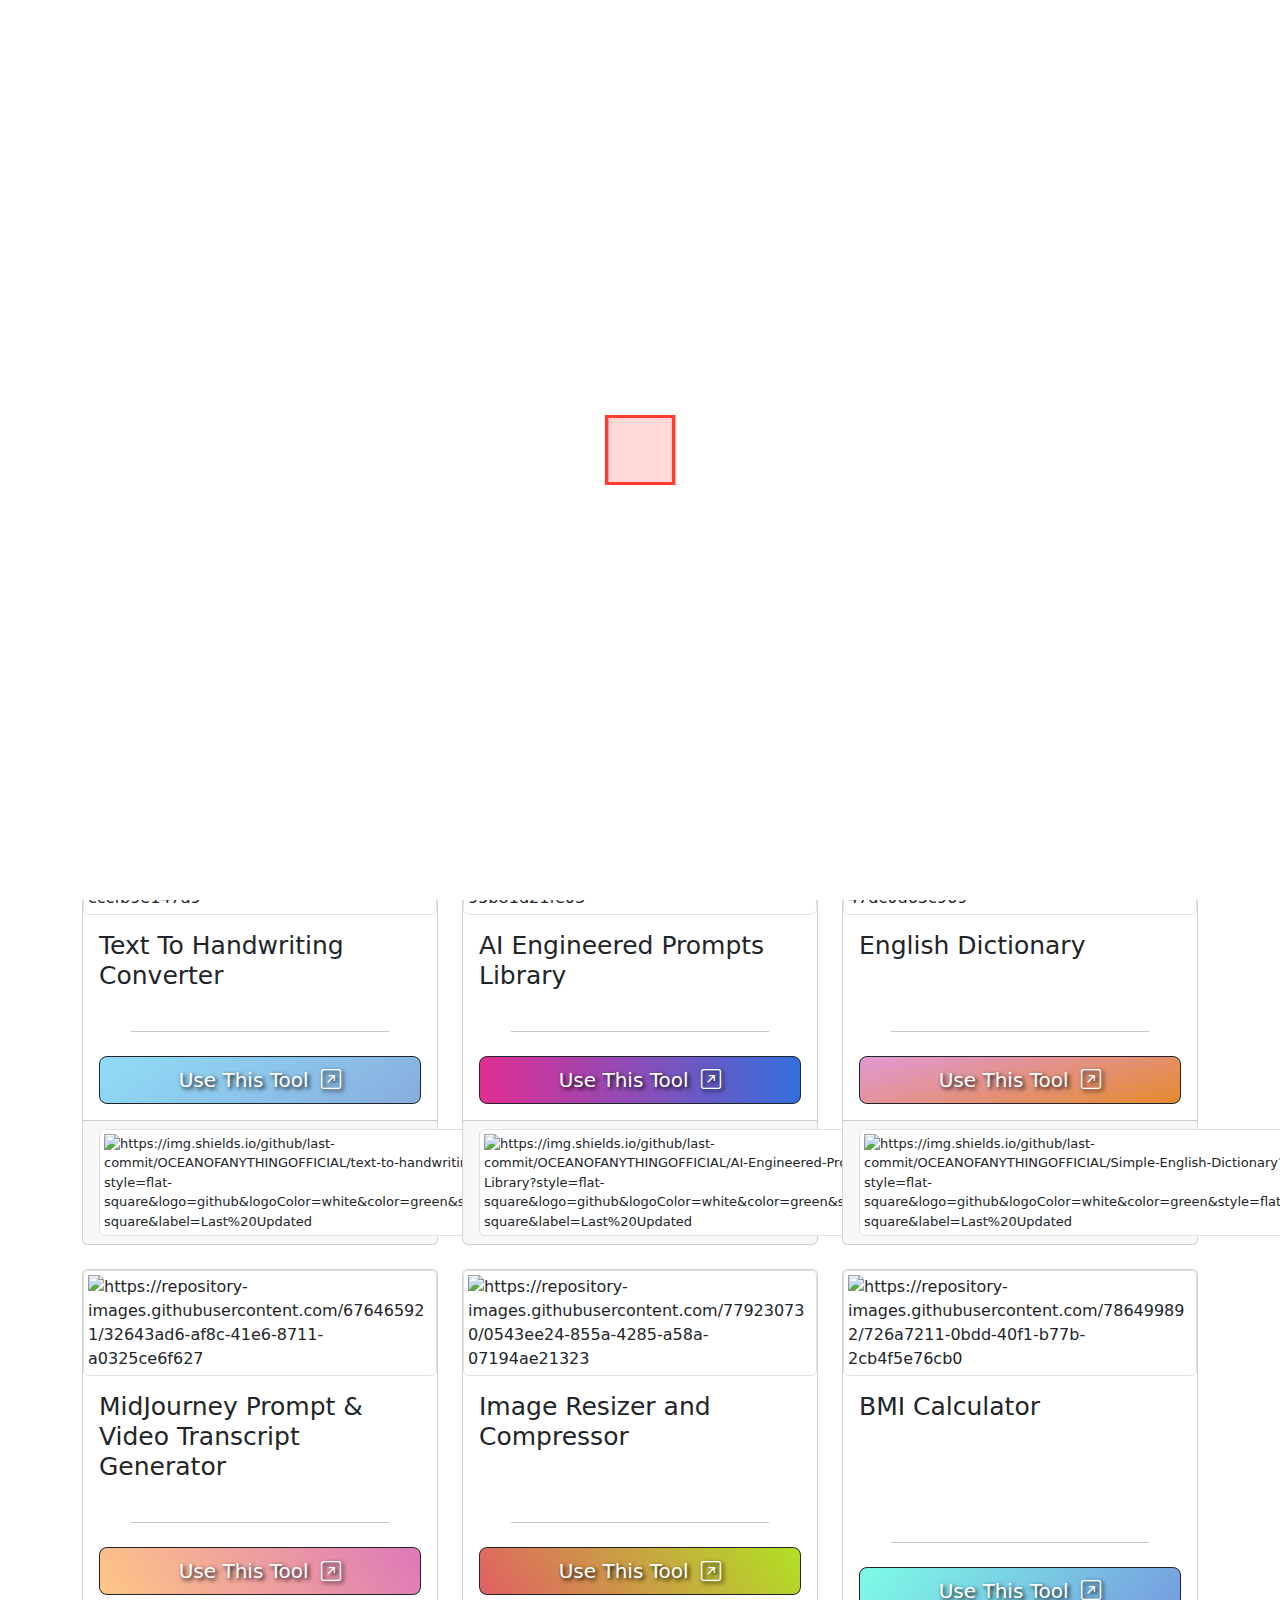
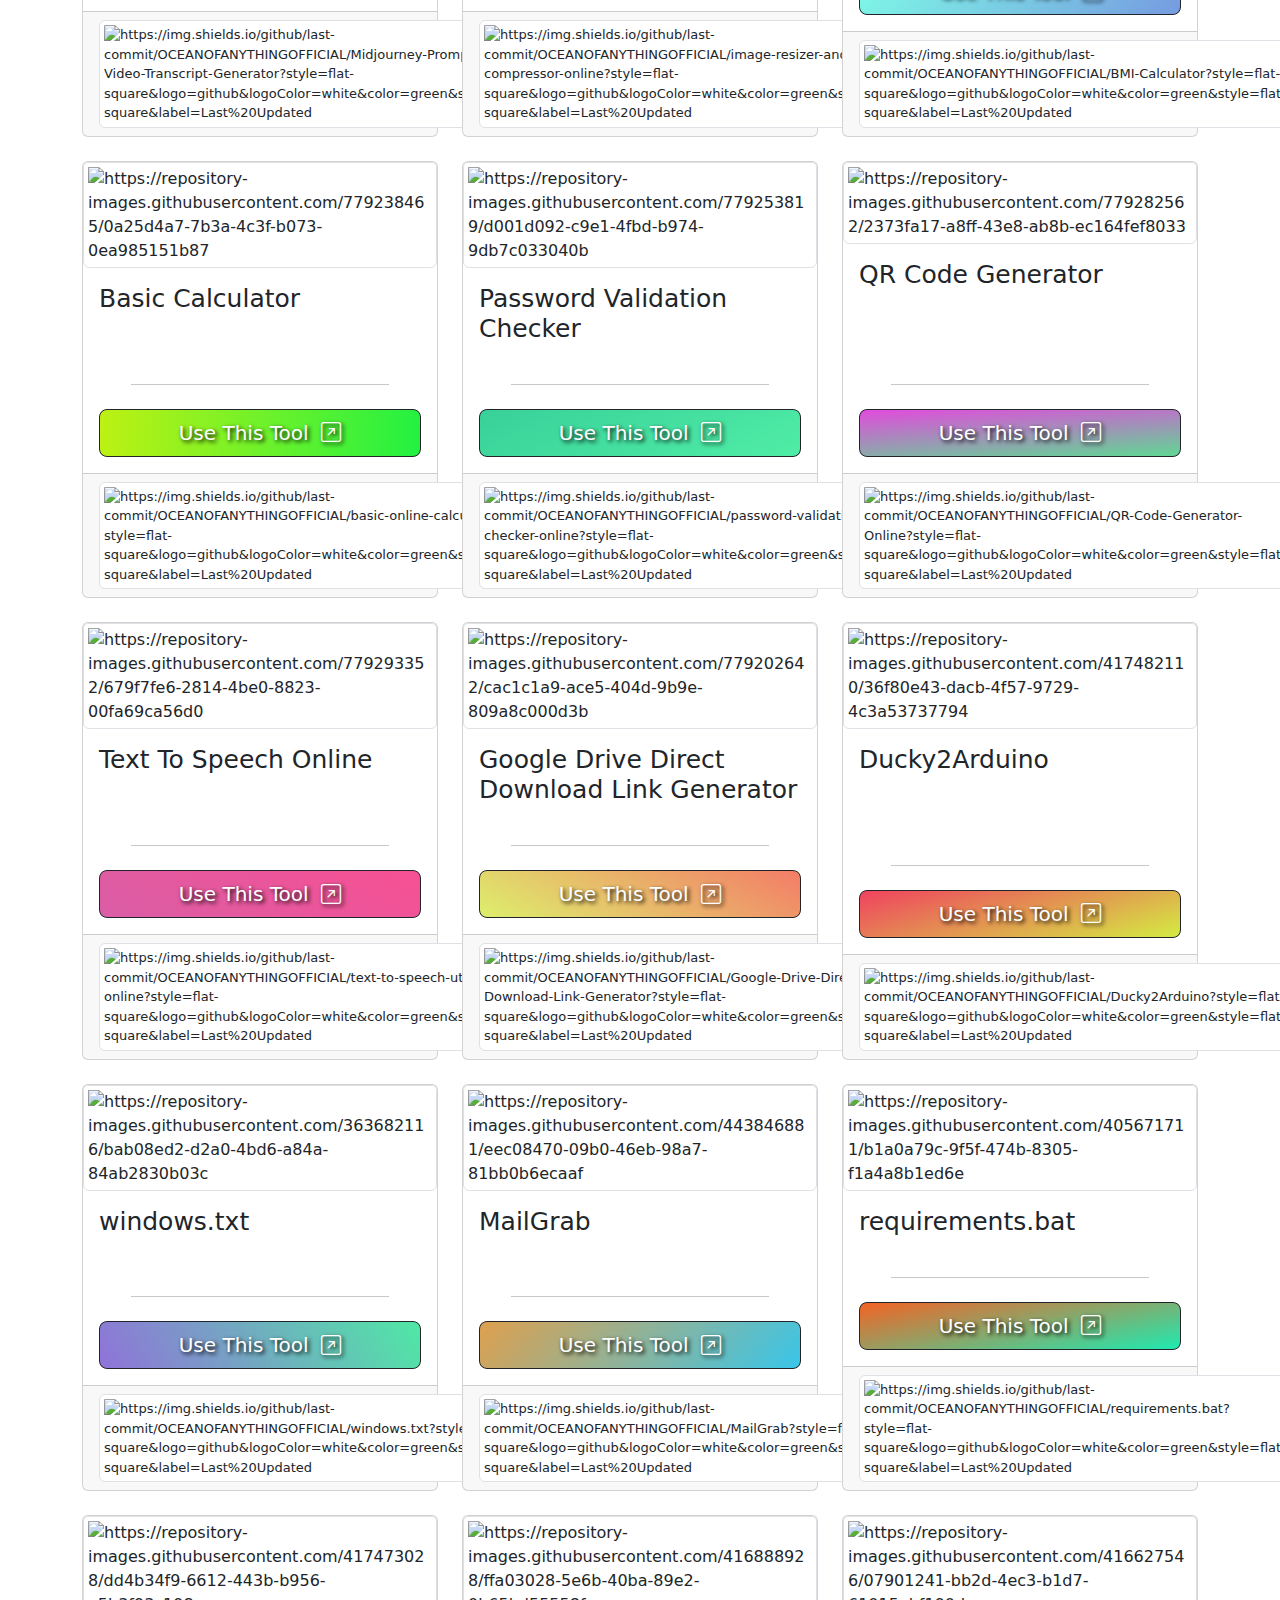
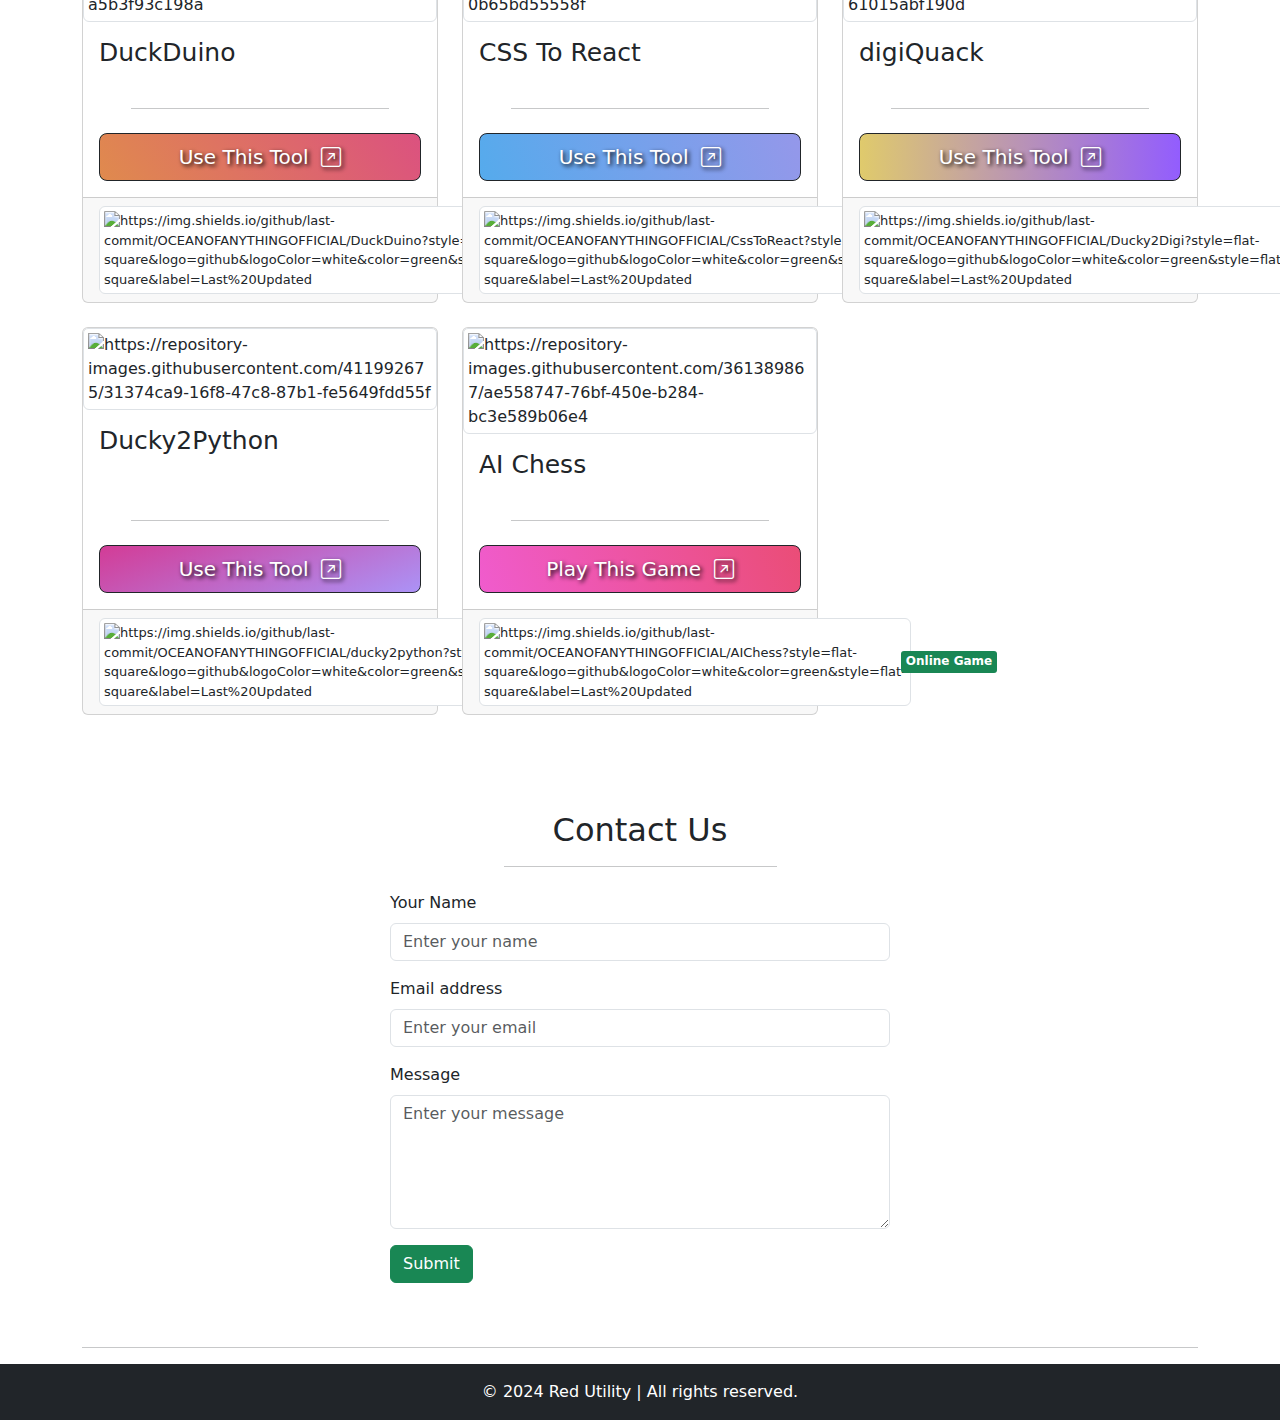
==== commit 21398658: "Added New Tool: BMI Calculator" ====
--- a/index.html
+++ b/index.html
@@ -260,6 +260,26 @@
                 </div>
                 <div class="col">
                     <div class="card fetch-repo-image tool-card h-100">
+                        <img src="https://github.com/OCEANOFANYTHINGOFFICIAL/BMI-Calculator"
+                            class="fetchThumbnail">
+                        <img src="https://repository-images.githubusercontent.com/786499892/726a7211-0bdd-40f1-b77b-2cb4f5e76cb0" class="card-img-top img-thumbnail" alt="https://repository-images.githubusercontent.com/786499892/726a7211-0bdd-40f1-b77b-2cb4f5e76cb0">
+                        <div class="card-body d-flex flex-column">
+                            <h5 class="card-title">BMI Calculator</h5>
+                            <p class="card-text repo-description"></p>
+                            <div class="d-grid gap-2 mt-auto">
+                                <hr class="mx-auto wdth-80">
+                                <a href="#" class="btn btn-lg btn-dark">Use This Tool &nbsp;<i
+                                        class="bi bi-arrow-up-right-square"></i></a>
+                            </div>
+                        </div>
+                        <div class="card-footer d-flex justify-content-between align-items-center">
+                            <div class="card-footer-shield"></div>
+                            <span class="badge text-bg-success sc-15px">Online Tool</span>
+                        </div>
+                    </div>
+                </div>
+                <div class="col">
+                    <div class="card fetch-repo-image tool-card h-100">
                         <img src="https://github.com/OCEANOFANYTHINGOFFICIAL/basic-online-calculator"
                             class="fetchThumbnail">
                         <img src="https://repository-images.githubusercontent.com/779238465/0a25d4a7-7b3a-4c3f-b073-0ea985151b87" class="card-img-top img-thumbnail" alt="https://repository-images.githubusercontent.com/779238465/0a25d4a7-7b3a-4c3f-b073-0ea985151b87">
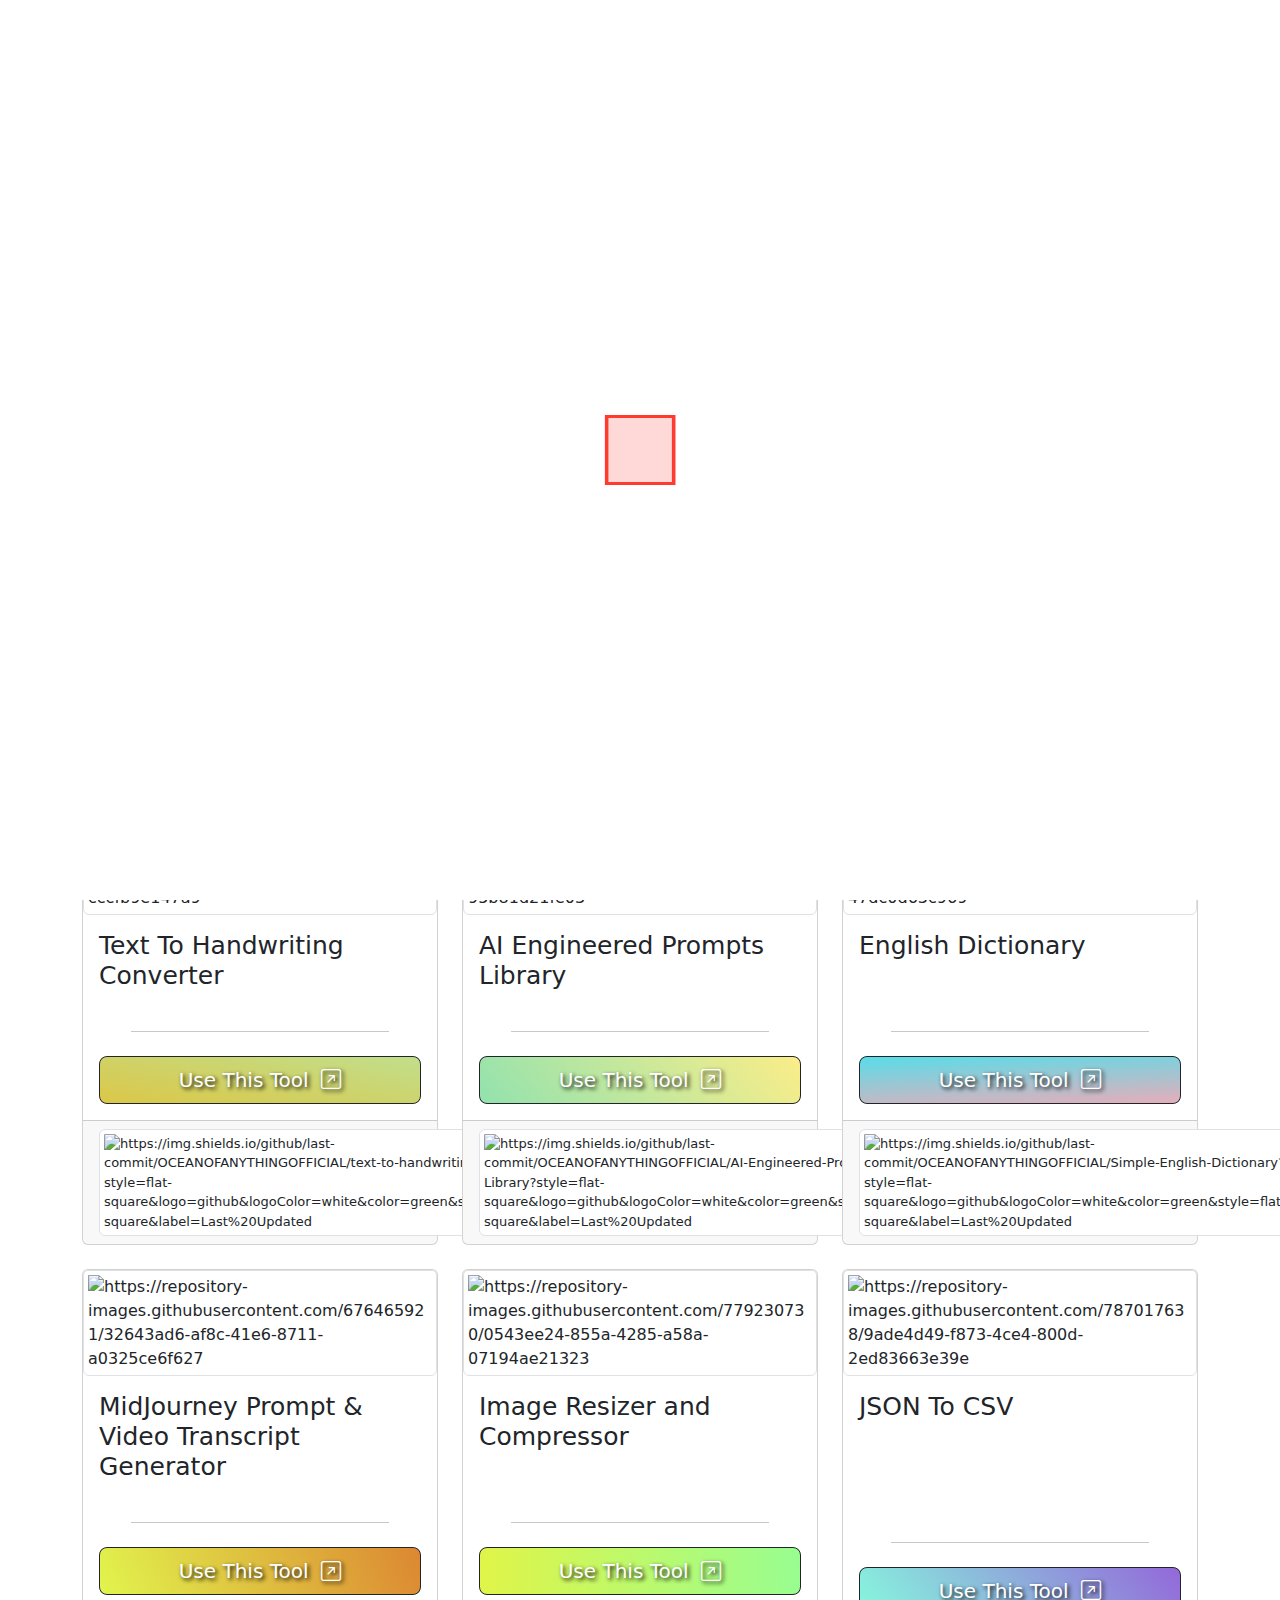
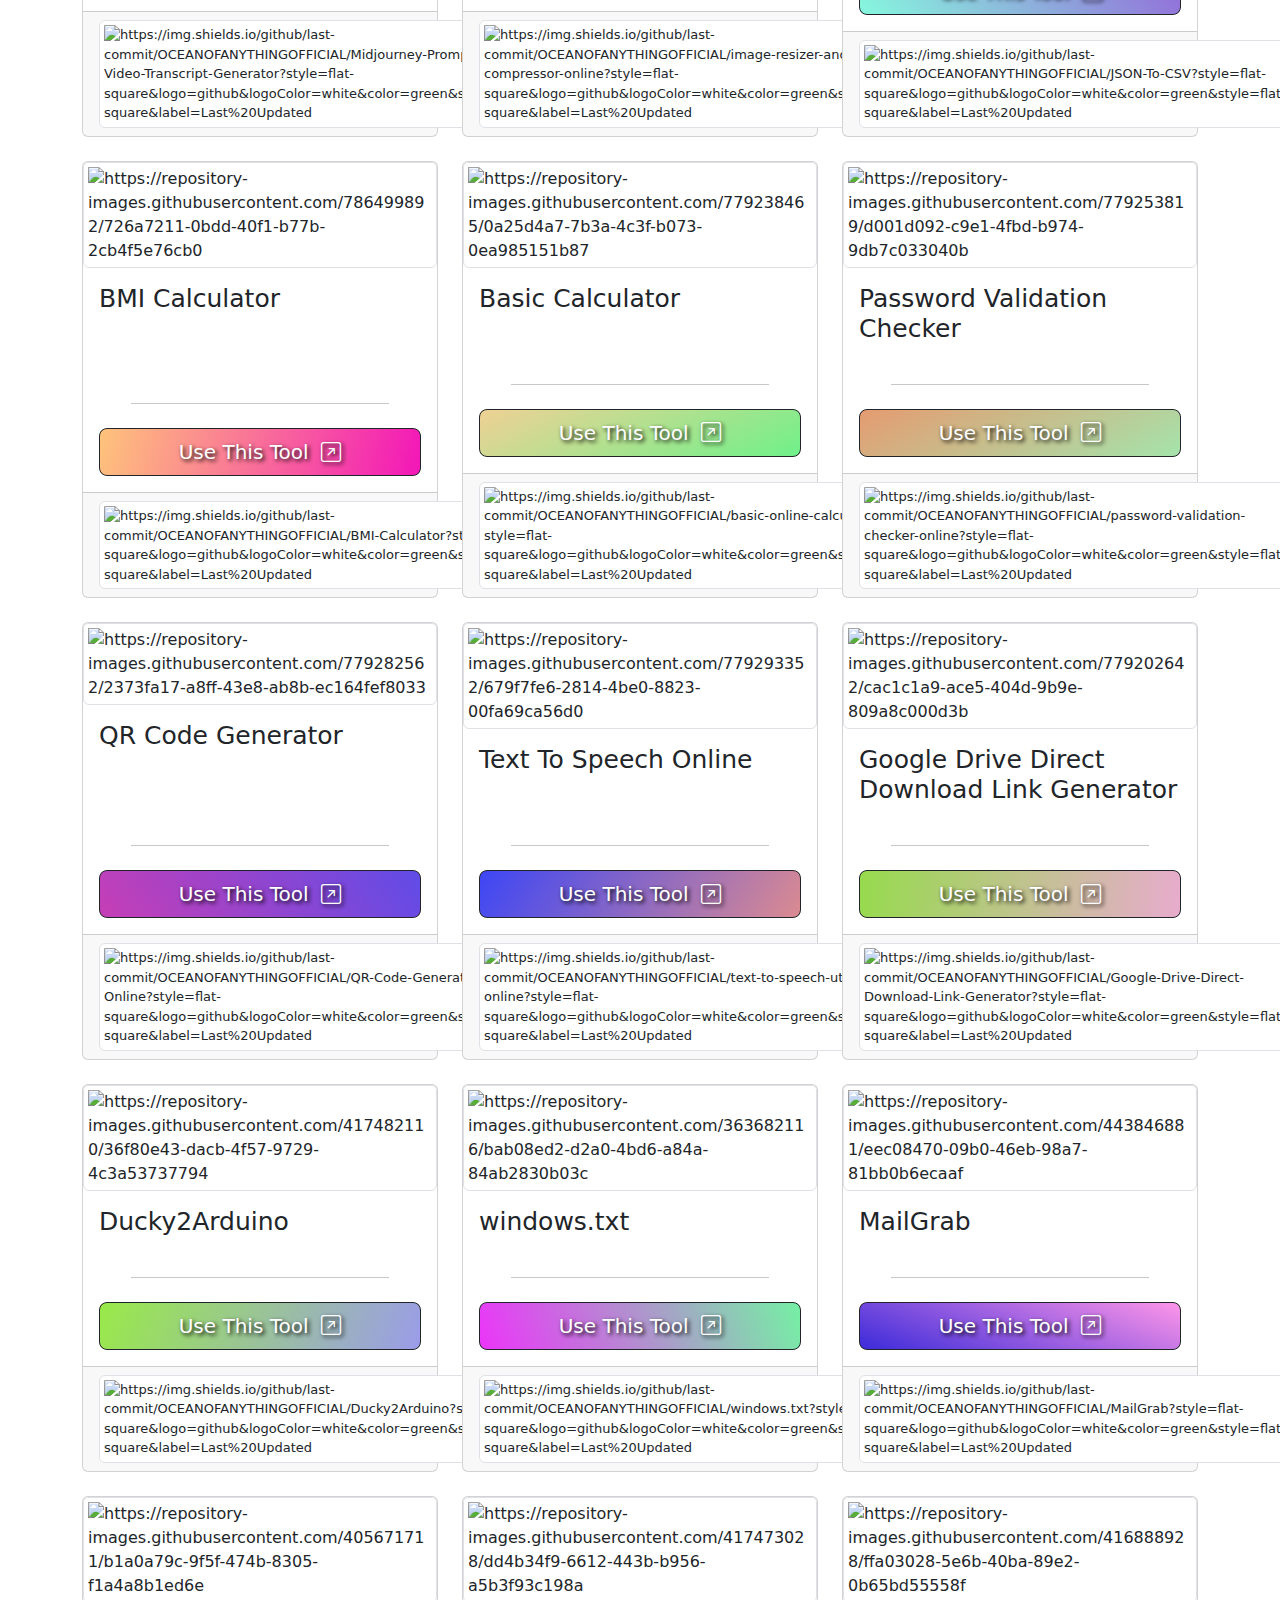
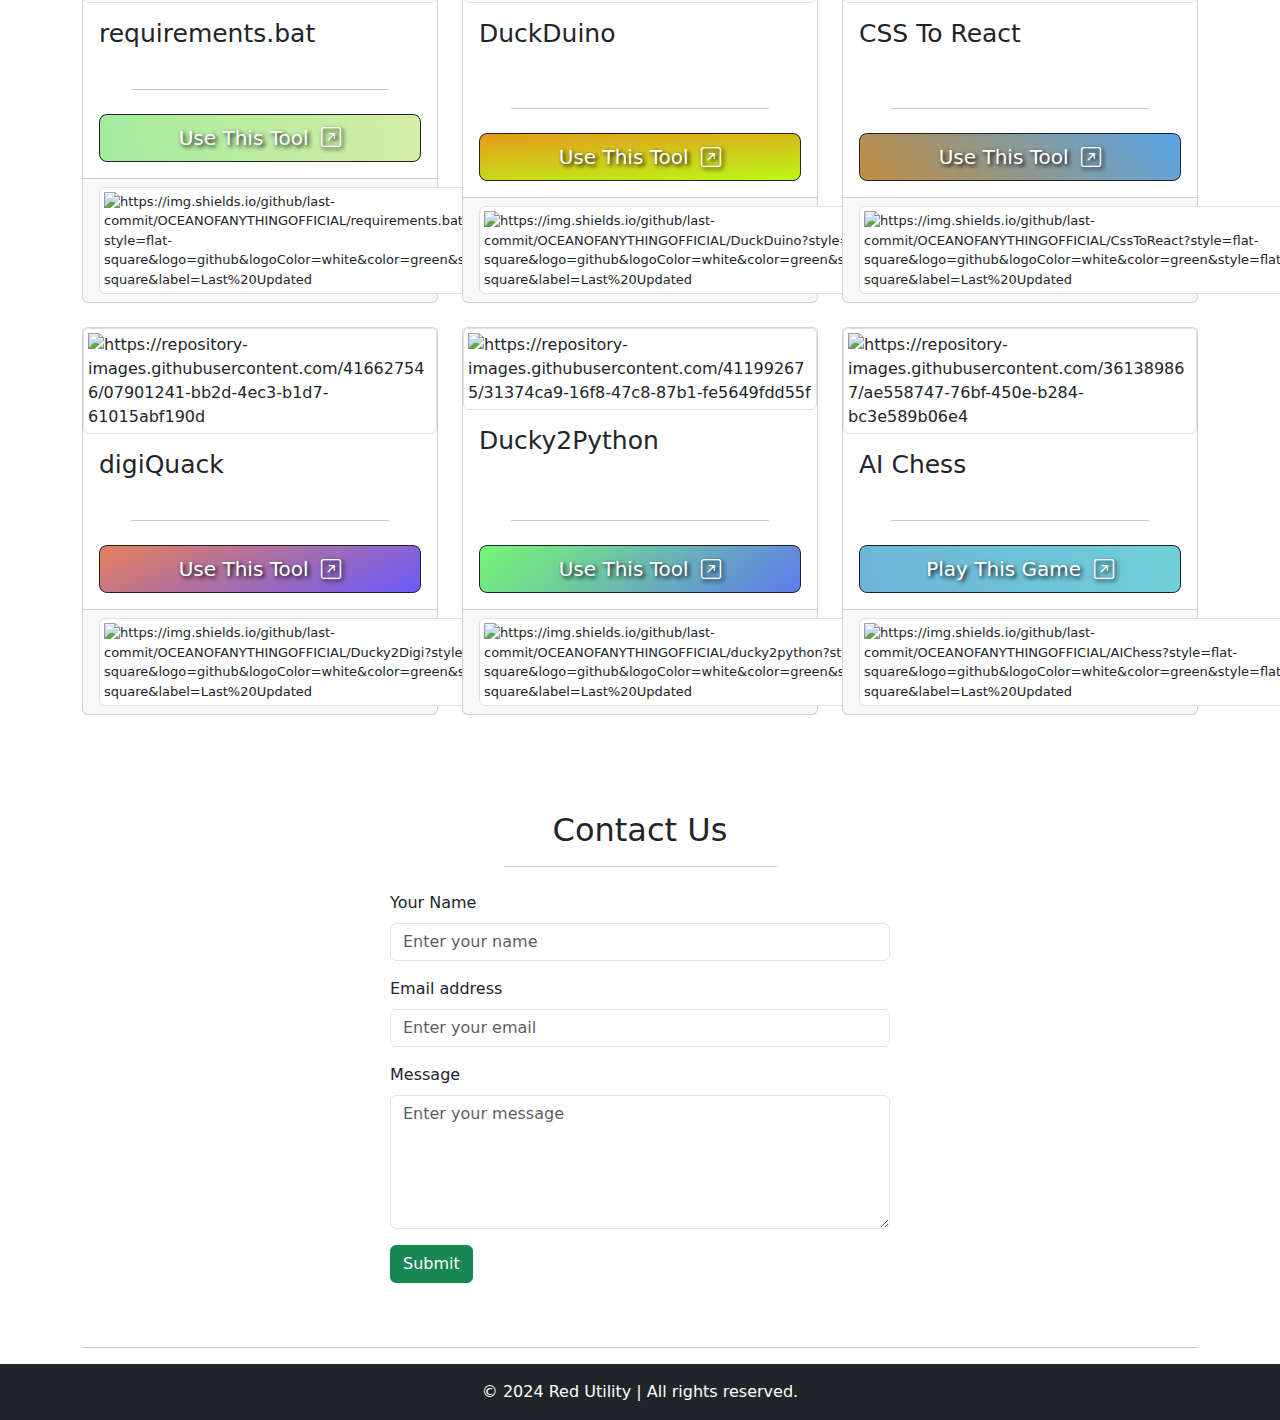
==== commit f2009e3b: "Added New Tool: JSON To CSV" ====
--- a/index.html
+++ b/index.html
@@ -260,6 +260,26 @@
                 </div>
                 <div class="col">
                     <div class="card fetch-repo-image tool-card h-100">
+                        <img src="https://github.com/OCEANOFANYTHINGOFFICIAL/JSON-To-CSV/"
+                            class="fetchThumbnail">
+                            <img src="https://repository-images.githubusercontent.com/787017638/9ade4d49-f873-4ce4-800d-2ed83663e39e" class="card-img-top img-thumbnail" alt="https://repository-images.githubusercontent.com/787017638/9ade4d49-f873-4ce4-800d-2ed83663e39e">
+                        <div class="card-body d-flex flex-column">
+                            <h5 class="card-title">JSON To CSV</h5>
+                            <p class="card-text repo-description"></p>
+                            <div class="d-grid gap-2 mt-auto">
+                                <hr class="mx-auto wdth-80">
+                                <a href="#" class="btn btn-lg btn-dark">Use This Tool &nbsp;<i
+                                        class="bi bi-arrow-up-right-square"></i></a>
+                            </div>
+                        </div>
+                        <div class="card-footer d-flex justify-content-between align-items-center">
+                            <div class="card-footer-shield"></div>
+                            <span class="badge text-bg-success sc-15px">Online Tool</span>
+                        </div>
+                    </div>
+                </div>
+                <div class="col">
+                    <div class="card fetch-repo-image tool-card h-100">
                         <img src="https://github.com/OCEANOFANYTHINGOFFICIAL/BMI-Calculator"
                             class="fetchThumbnail">
                         <img src="https://repository-images.githubusercontent.com/786499892/726a7211-0bdd-40f1-b77b-2cb4f5e76cb0" class="card-img-top img-thumbnail" alt="https://repository-images.githubusercontent.com/786499892/726a7211-0bdd-40f1-b77b-2cb4f5e76cb0">
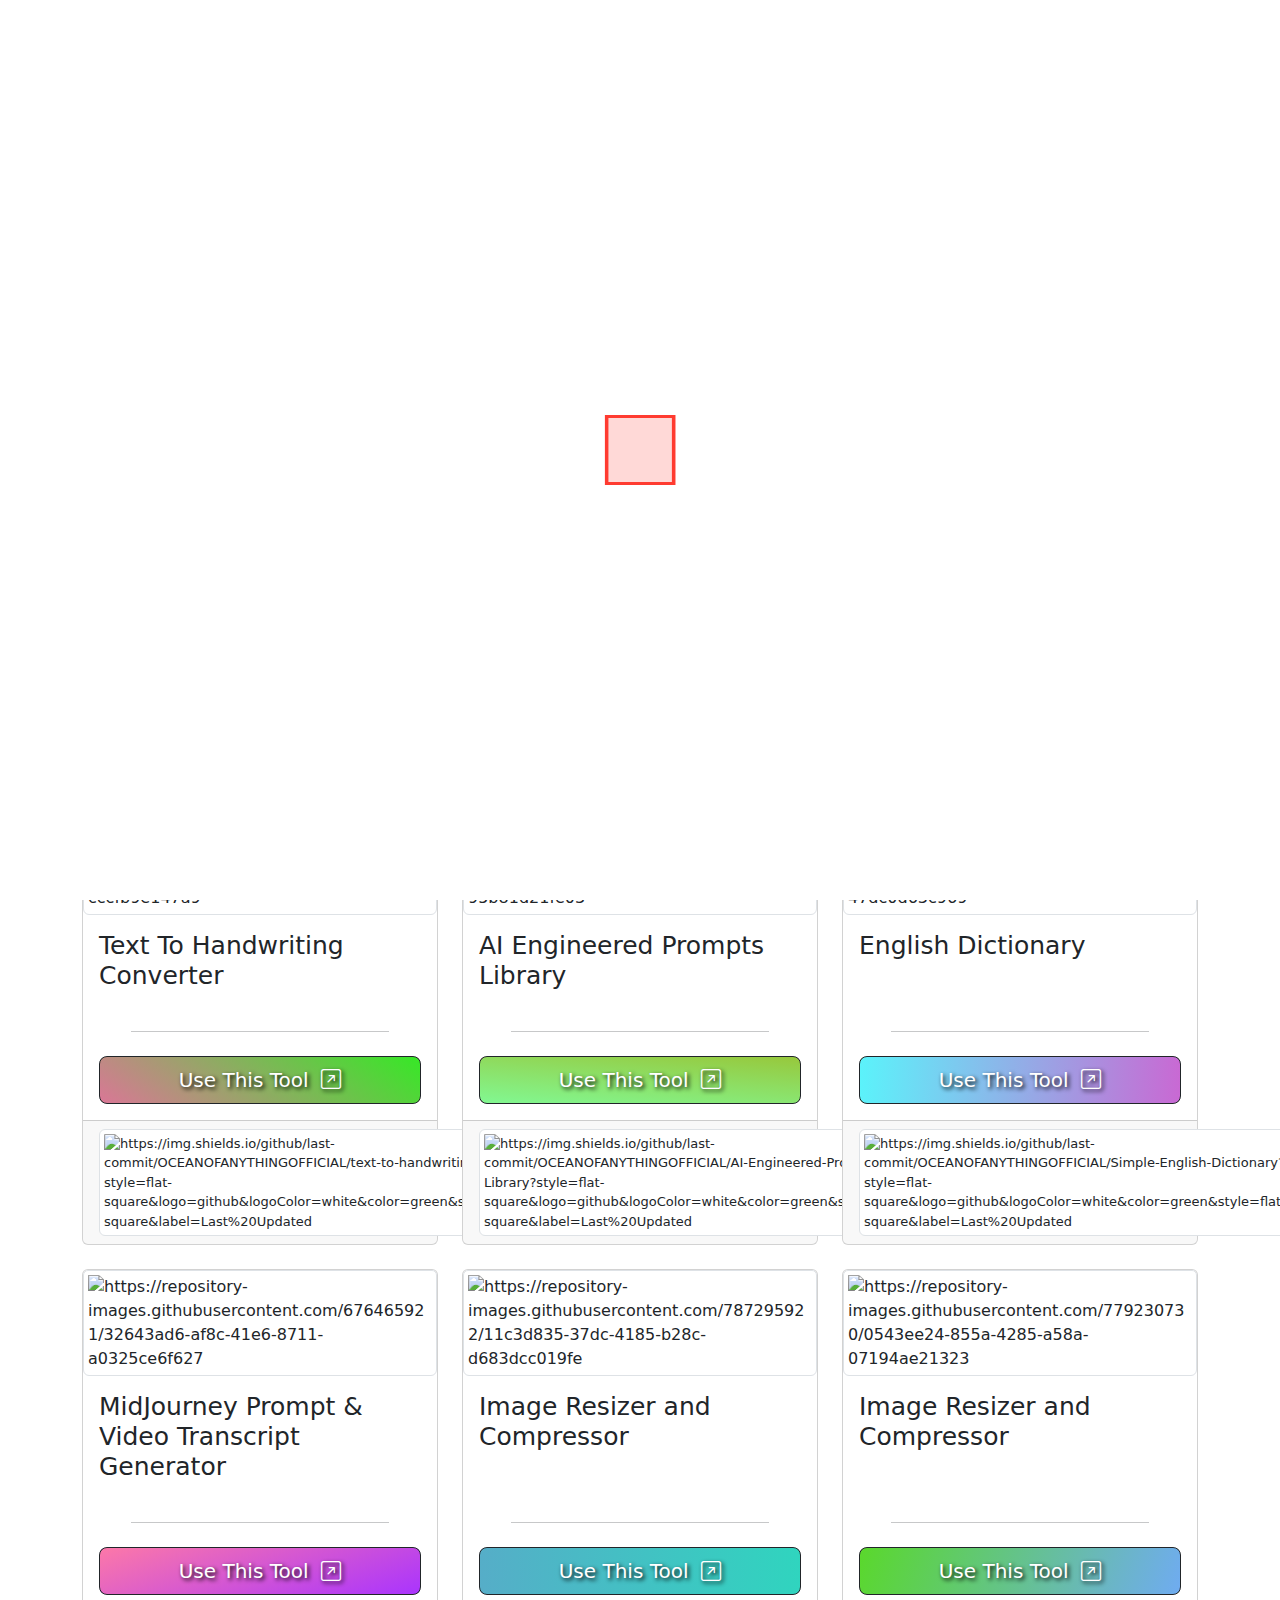
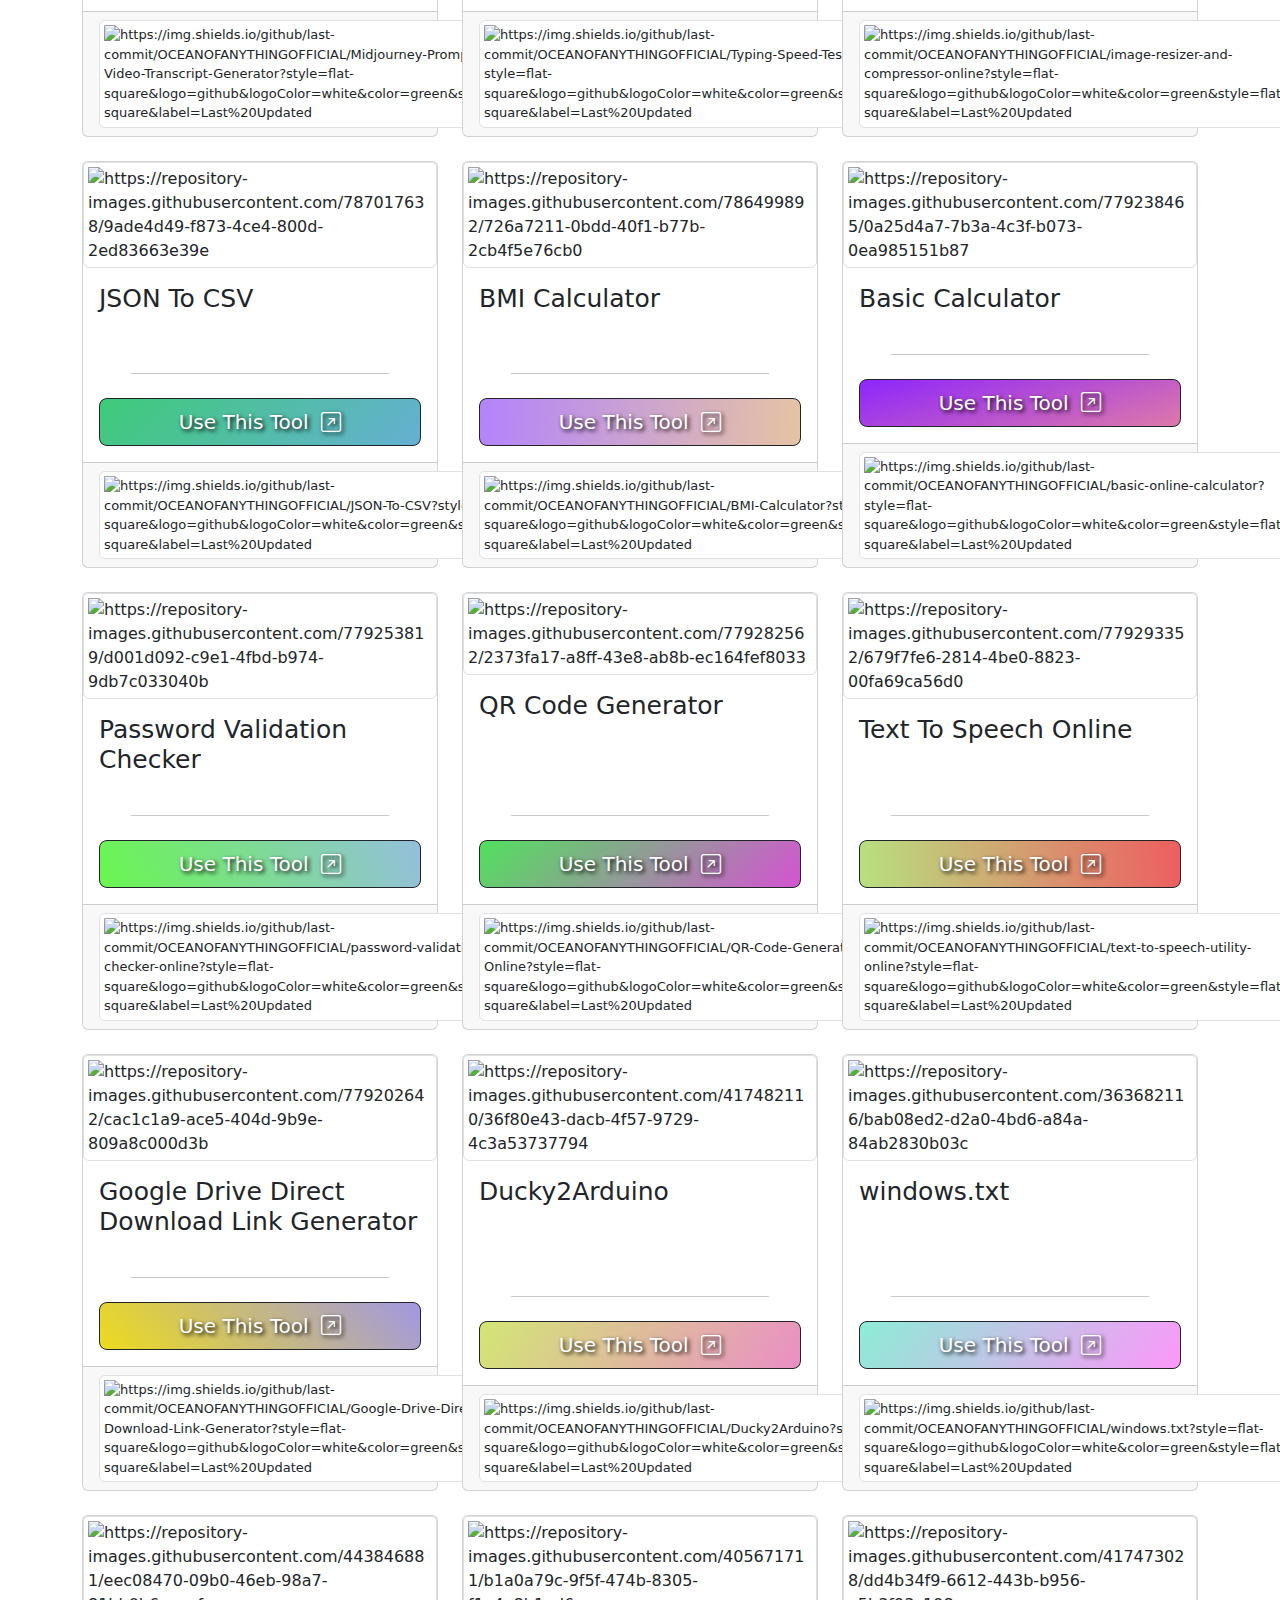
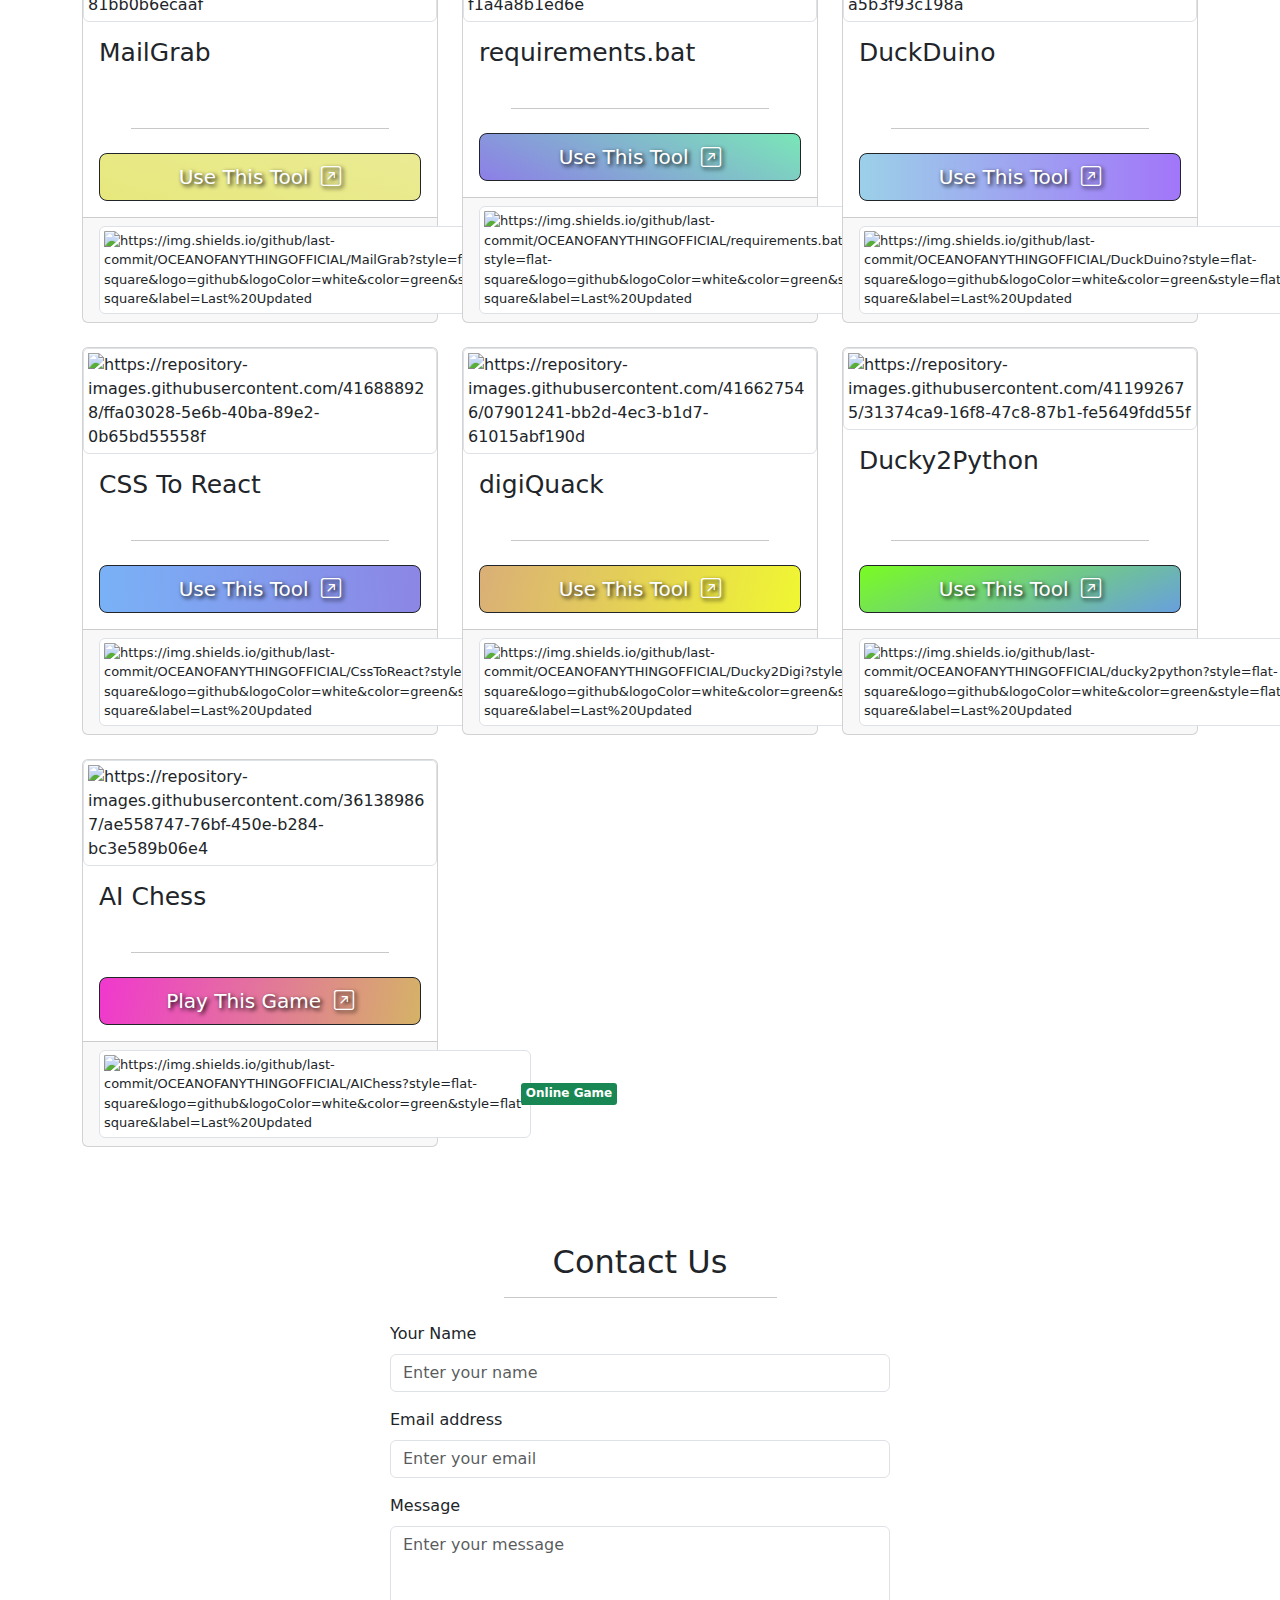
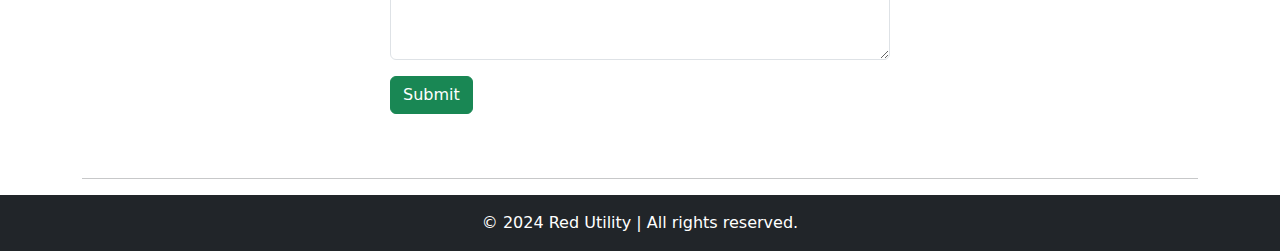
==== commit ee57608a: "Added New Tool: Typing Speed Test" ====
--- a/index.html
+++ b/index.html
@@ -240,6 +240,26 @@
                 </div>
                 <div class="col">
                     <div class="card fetch-repo-image tool-card h-100">
+                        <img src="https://github.com/OCEANOFANYTHINGOFFICIAL/Typing-Speed-Test/"
+                            class="fetchThumbnail">
+                            <img src="https://repository-images.githubusercontent.com/787295922/11c3d835-37dc-4185-b28c-d683dcc019fe" class="card-img-top img-thumbnail" alt="https://repository-images.githubusercontent.com/787295922/11c3d835-37dc-4185-b28c-d683dcc019fe">
+                        <div class="card-body d-flex flex-column">
+                            <h5 class="card-title">Image Resizer and Compressor</h5>
+                            <p class="card-text repo-description"></p>
+                            <div class="d-grid gap-2 mt-auto">
+                                <hr class="mx-auto wdth-80">
+                                <a href="#" class="btn btn-lg btn-dark">Use This Tool &nbsp;<i
+                                        class="bi bi-arrow-up-right-square"></i></a>
+                            </div>
+                        </div>
+                        <div class="card-footer d-flex justify-content-between align-items-center">
+                            <div class="card-footer-shield"></div>
+                            <span class="badge text-bg-success sc-15px">Online Tool</span>
+                        </div>
+                    </div>
+                </div>
+                <div class="col">
+                    <div class="card fetch-repo-image tool-card h-100">
                         <img src="https://github.com/OCEANOFANYTHINGOFFICIAL/image-resizer-and-compressor-online/"
                             class="fetchThumbnail">
                             <img src="https://repository-images.githubusercontent.com/779230730/0543ee24-855a-4285-a58a-07194ae21323" class="card-img-top img-thumbnail" alt="https://repository-images.githubusercontent.com/779230730/0543ee24-855a-4285-a58a-07194ae21323">
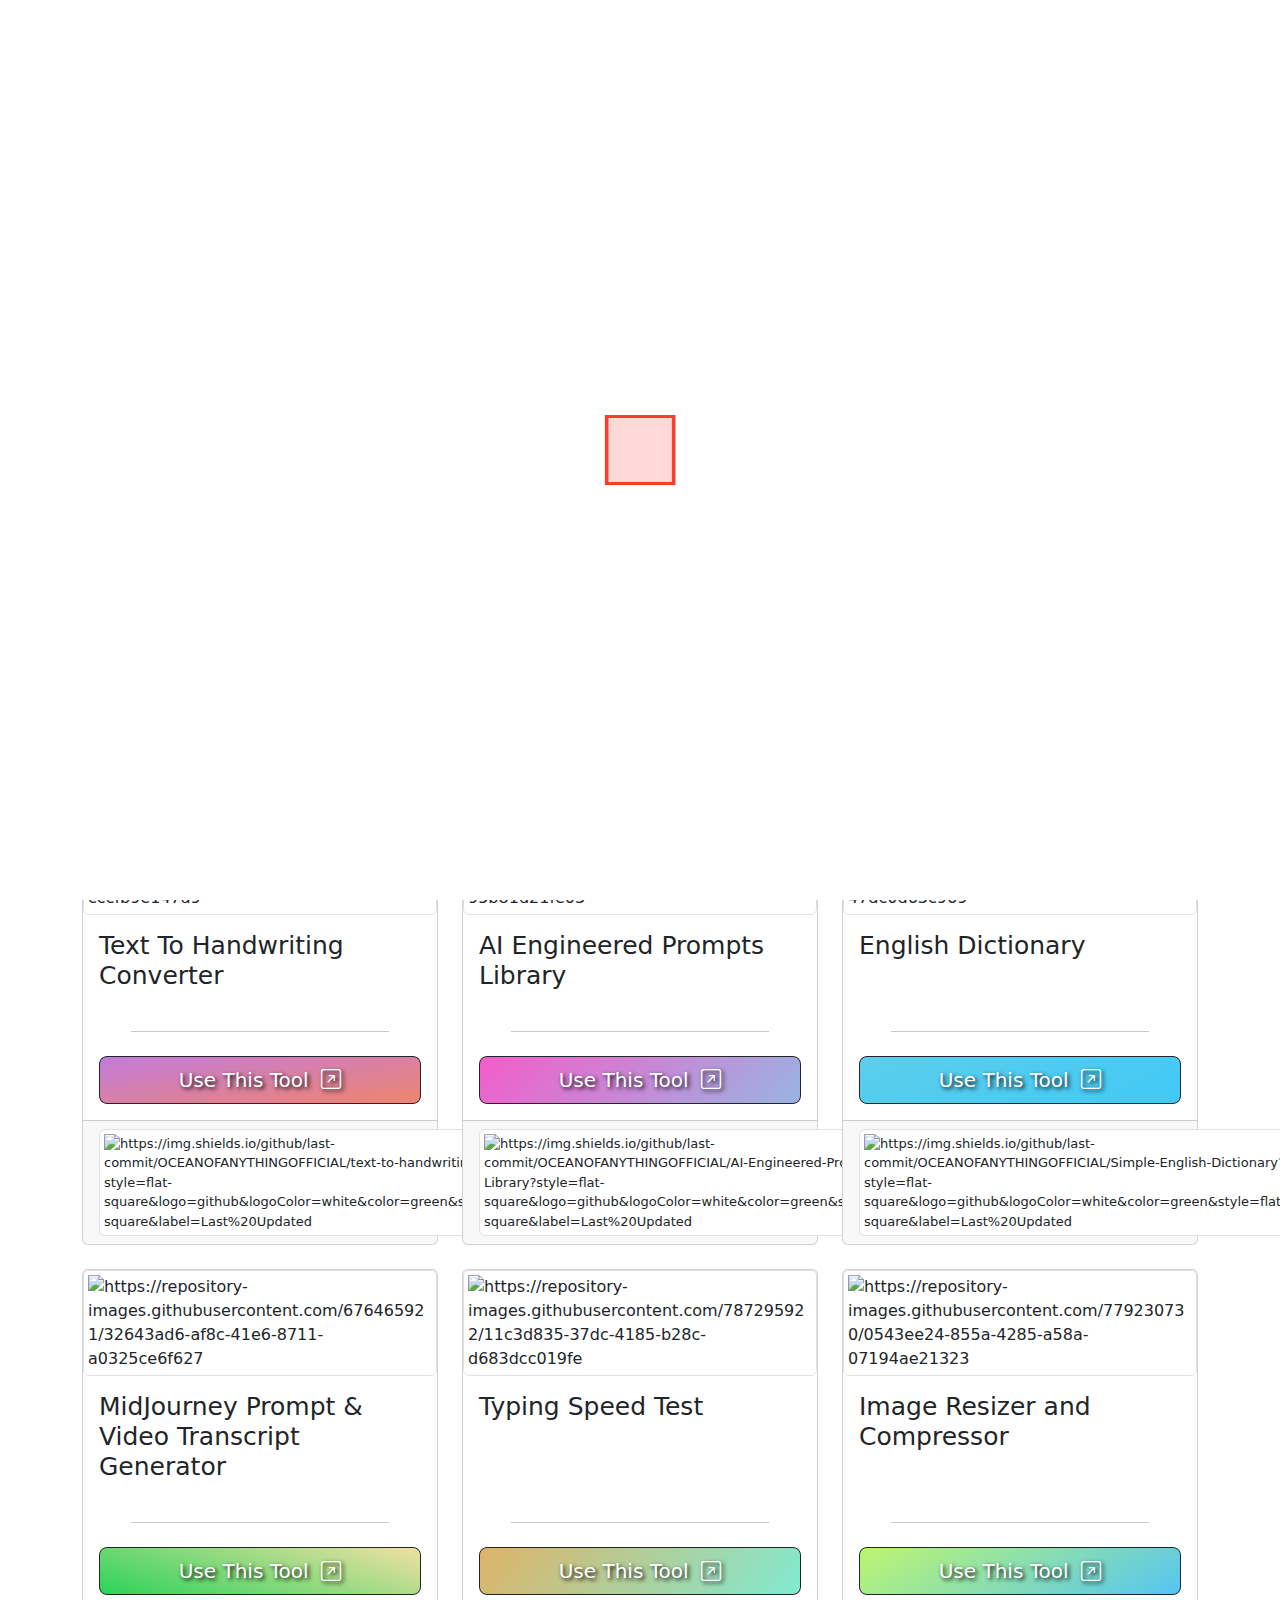
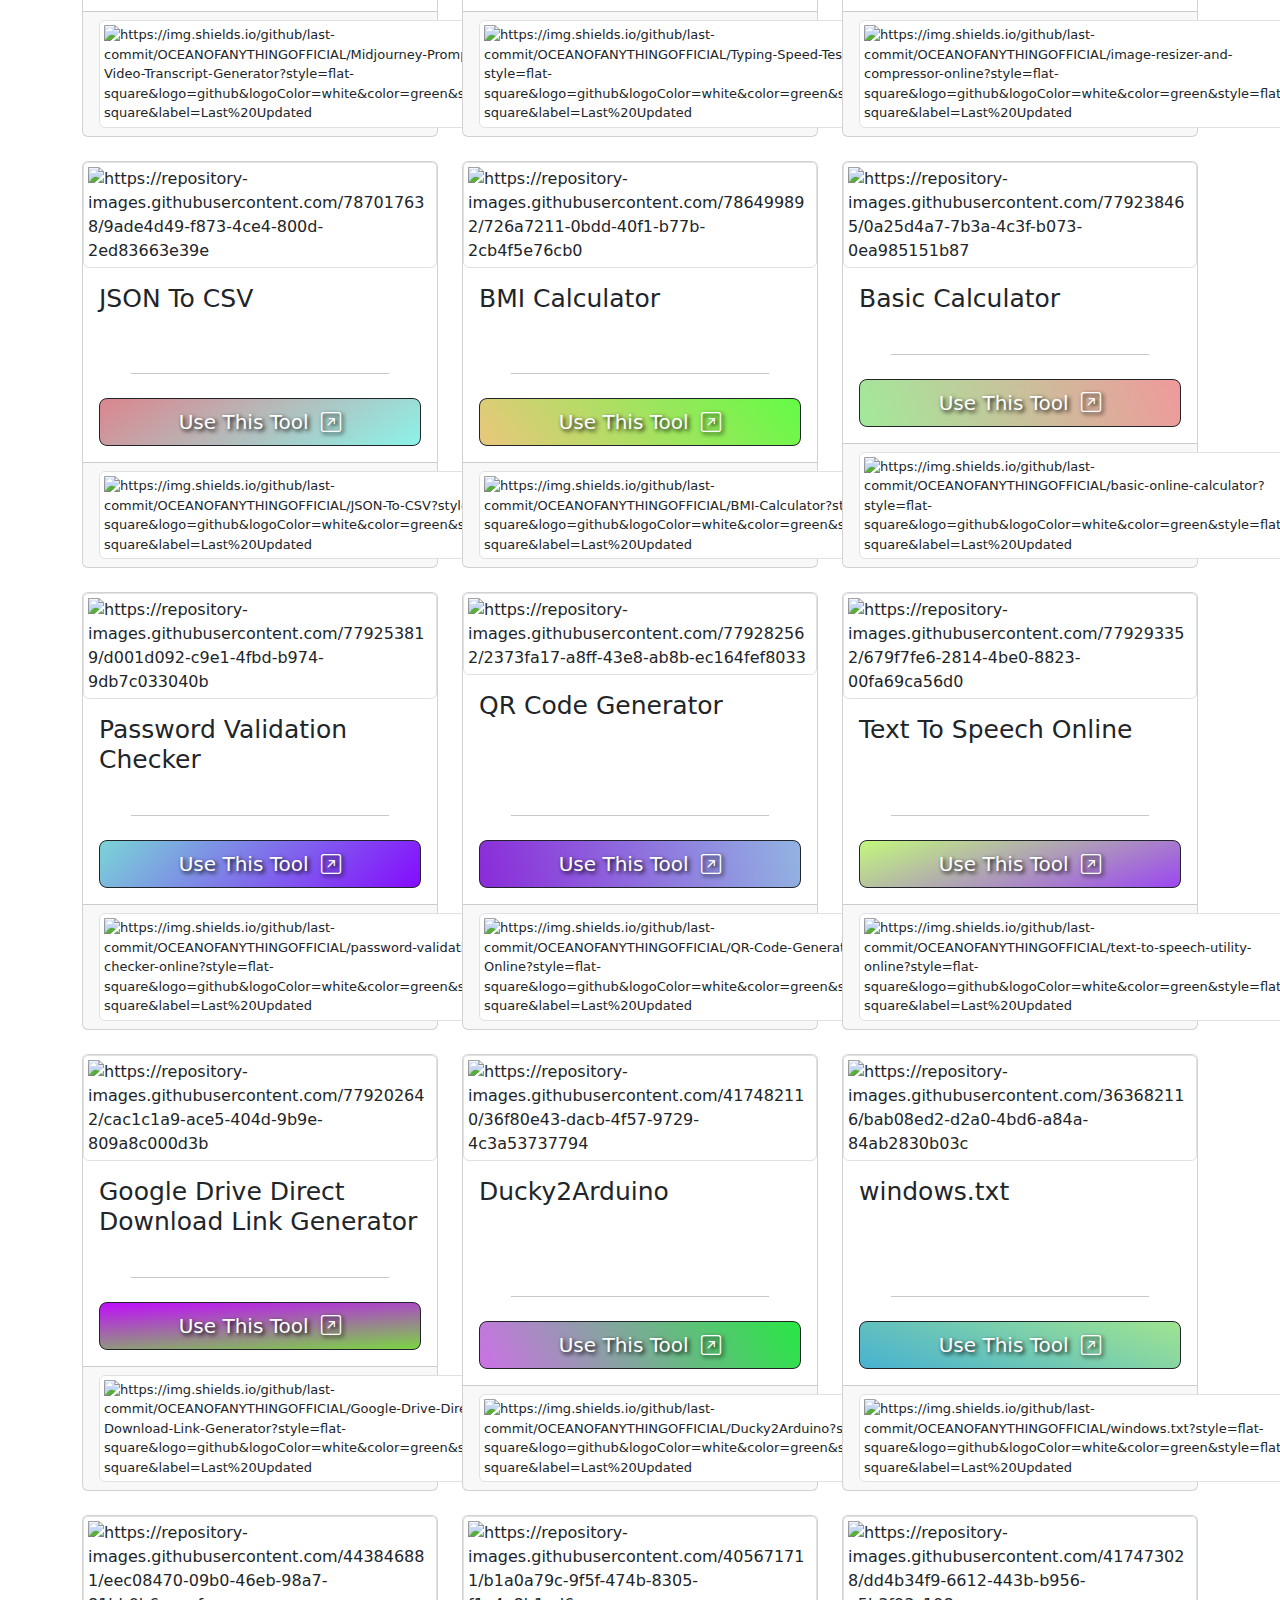
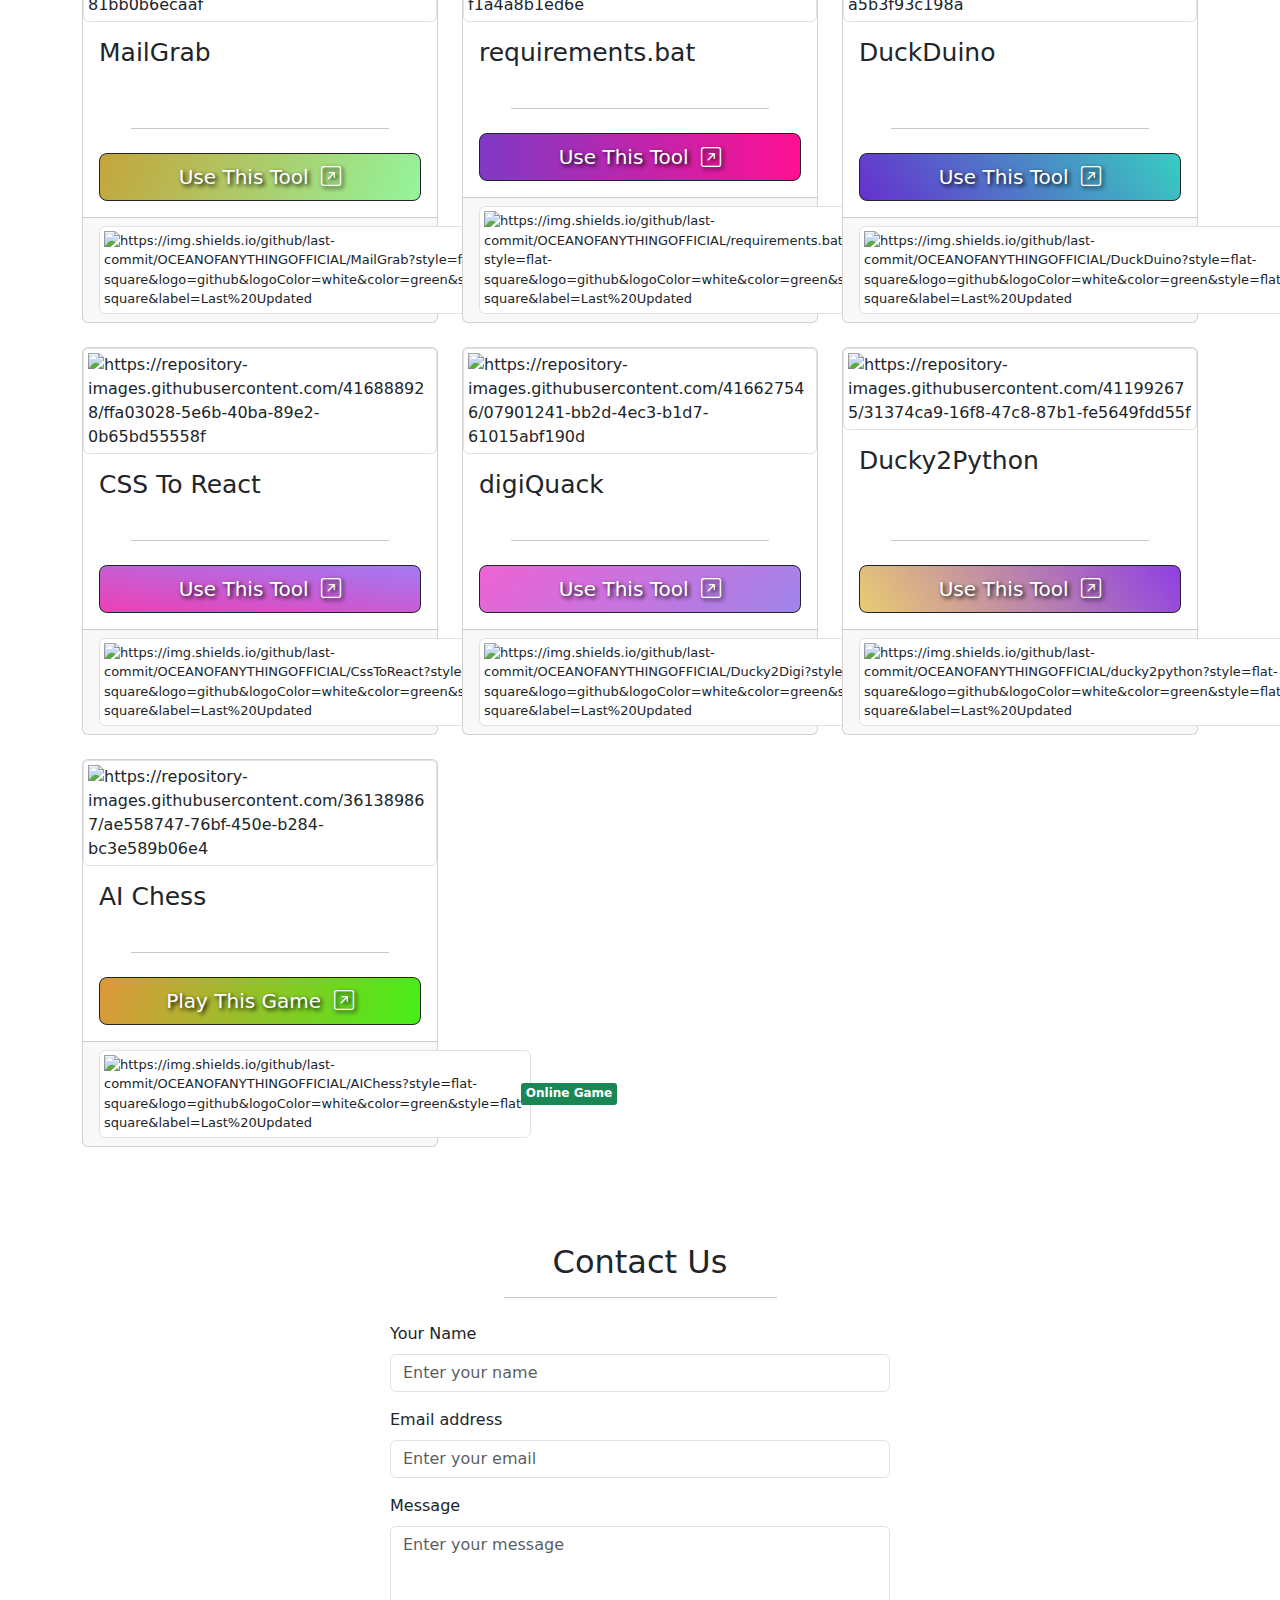
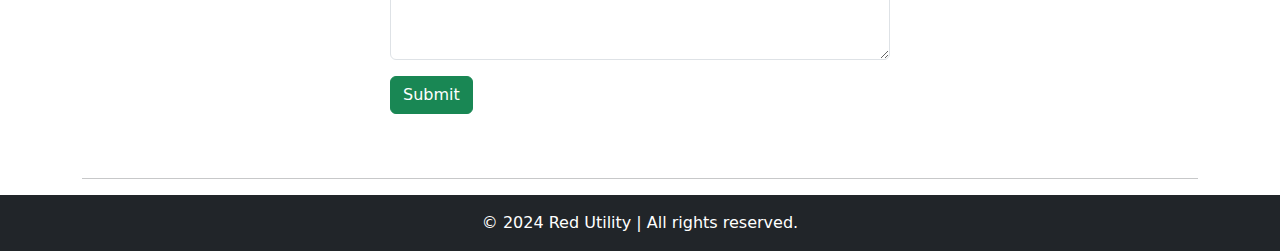
==== commit 9de1468a: "Updated Tool: Typing Speed Test" ====
--- a/index.html
+++ b/index.html
@@ -244,7 +244,7 @@
                             class="fetchThumbnail">
                             <img src="https://repository-images.githubusercontent.com/787295922/11c3d835-37dc-4185-b28c-d683dcc019fe" class="card-img-top img-thumbnail" alt="https://repository-images.githubusercontent.com/787295922/11c3d835-37dc-4185-b28c-d683dcc019fe">
                         <div class="card-body d-flex flex-column">
-                            <h5 class="card-title">Image Resizer and Compressor</h5>
+                            <h5 class="card-title">Typing Speed Test</h5>
                             <p class="card-text repo-description"></p>
                             <div class="d-grid gap-2 mt-auto">
                                 <hr class="mx-auto wdth-80">
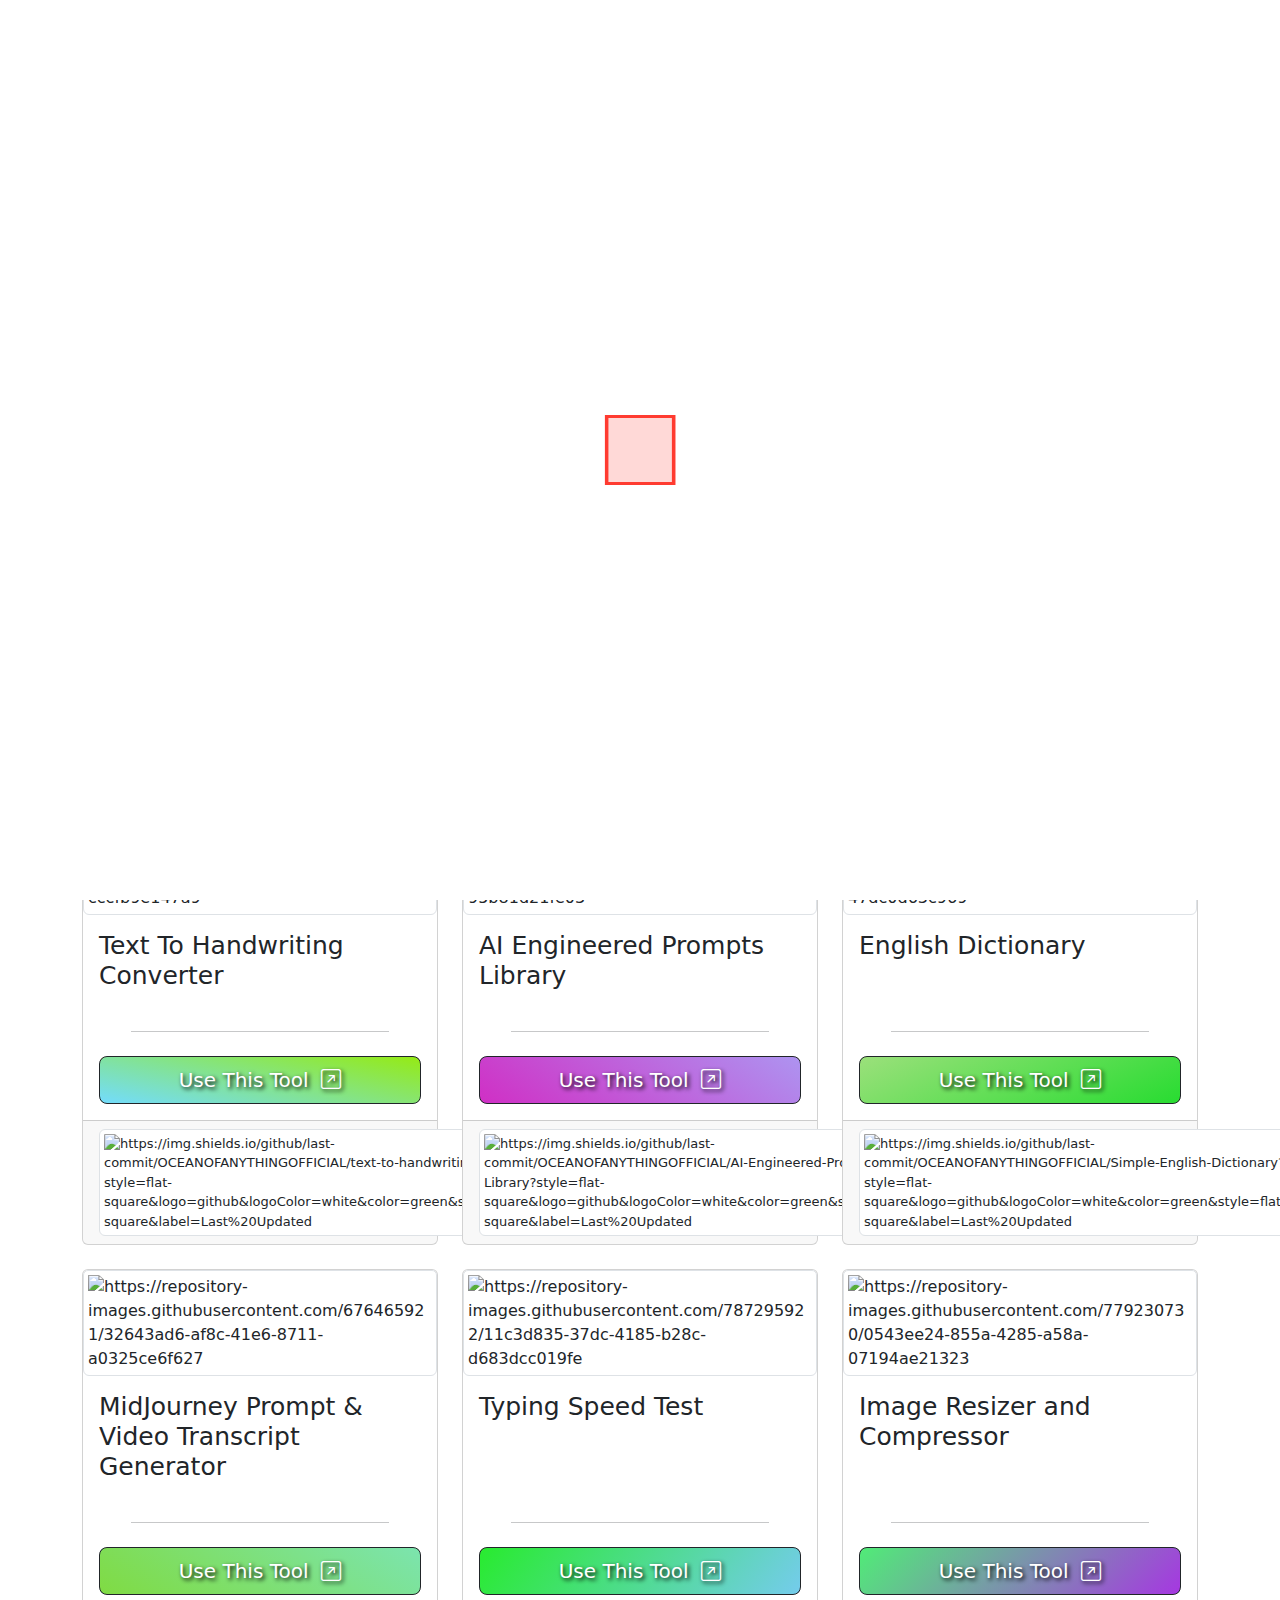
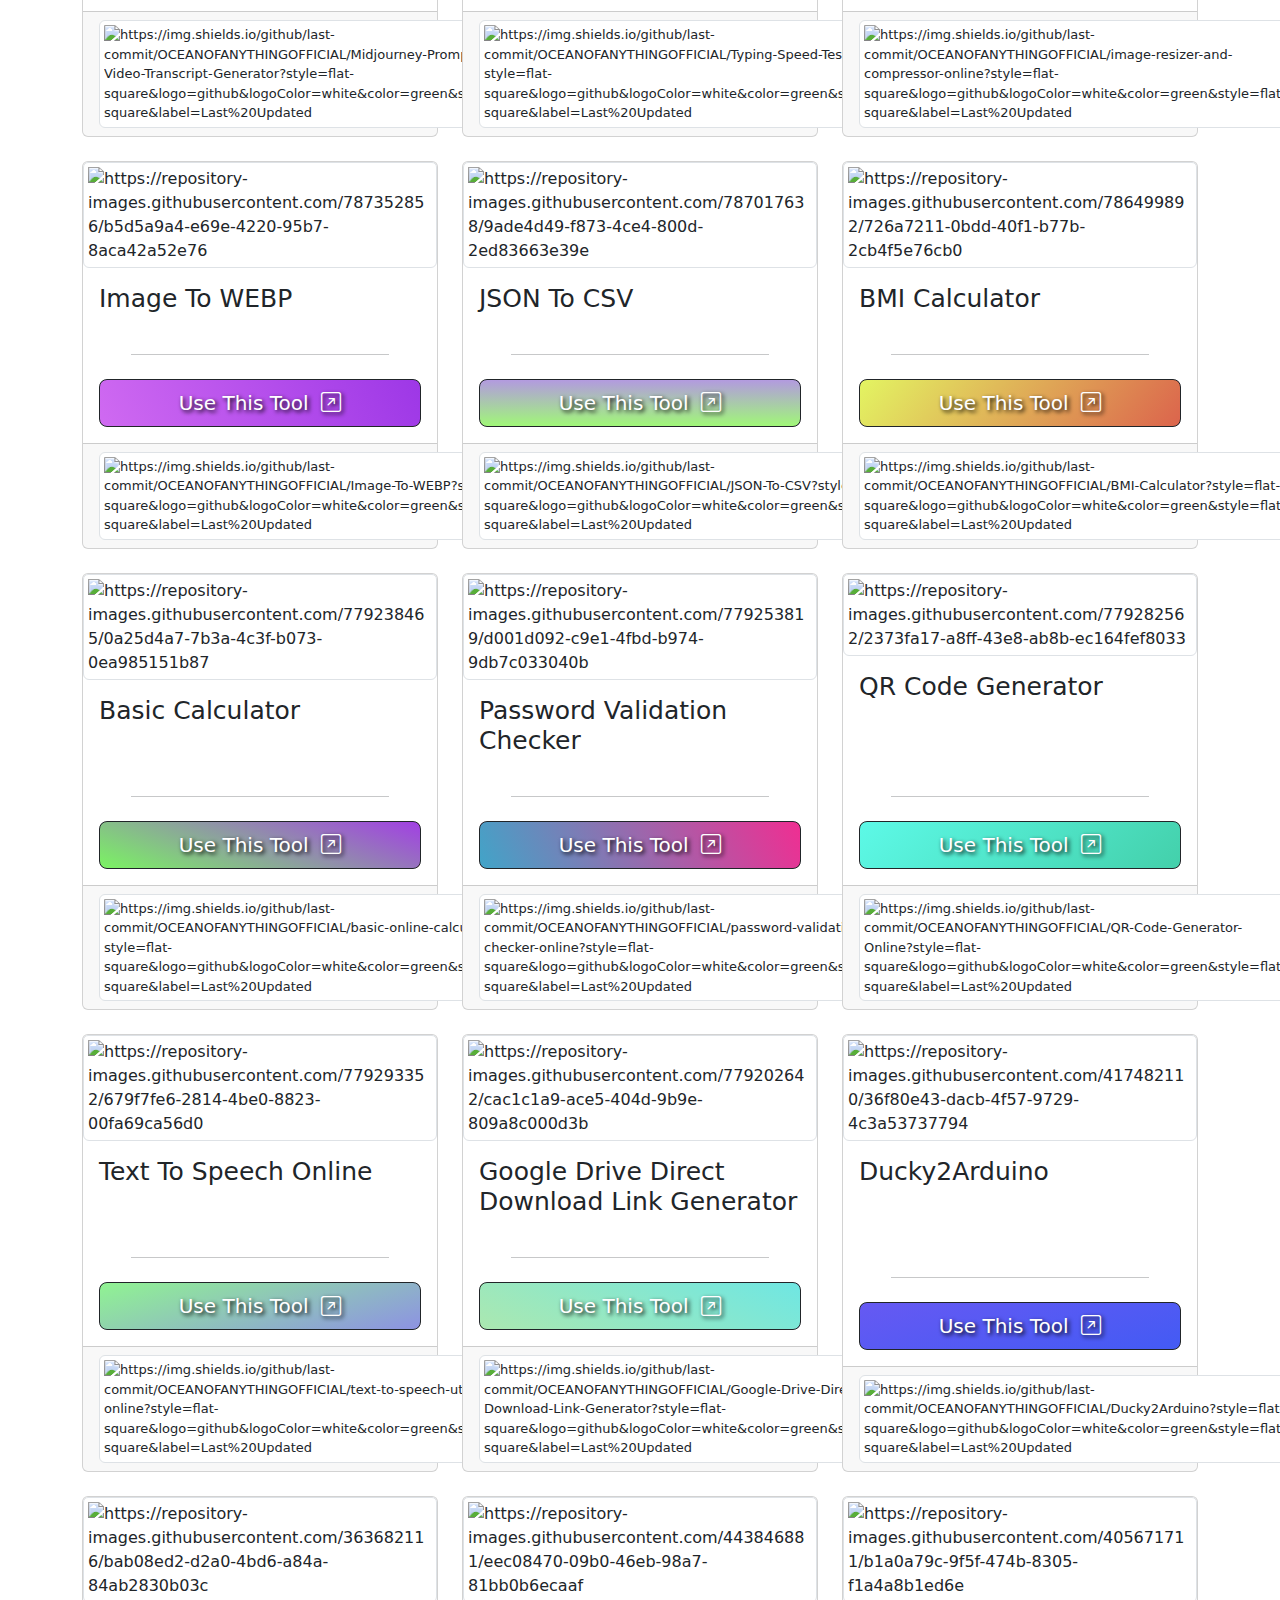
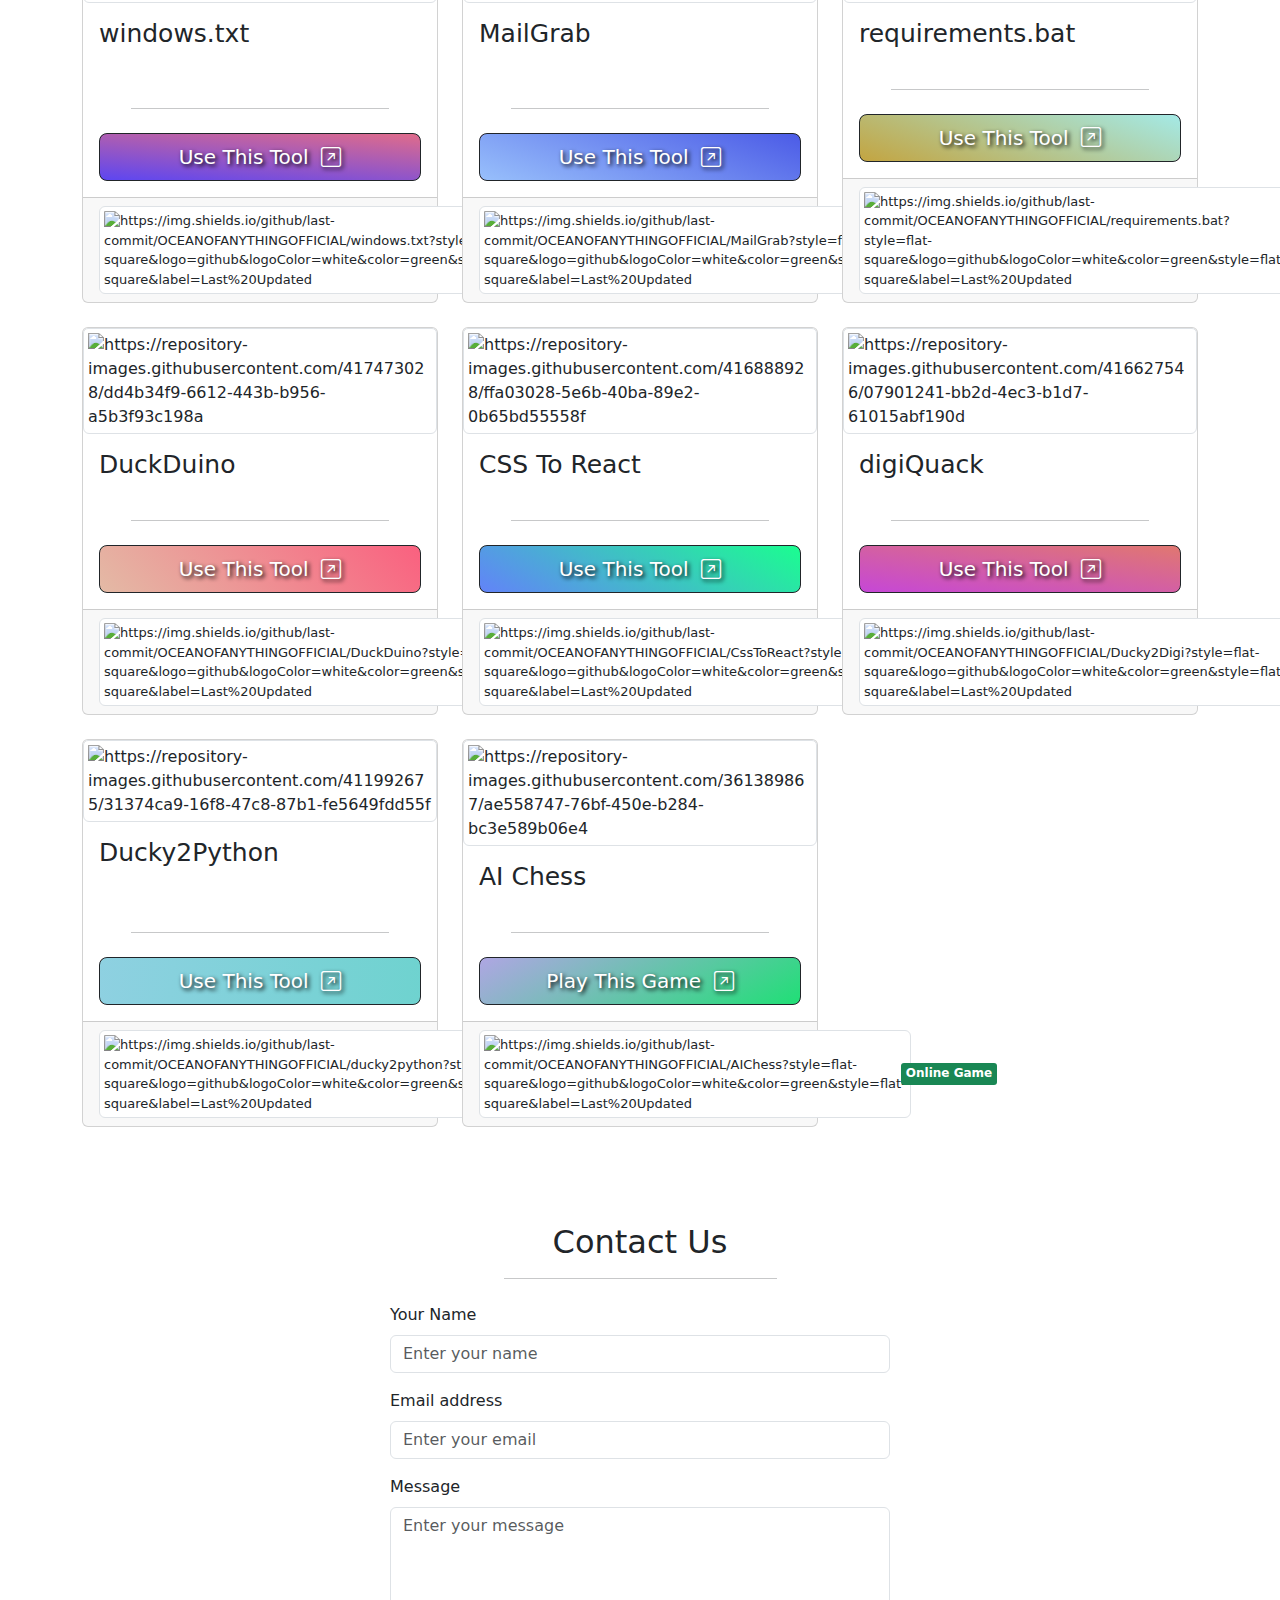
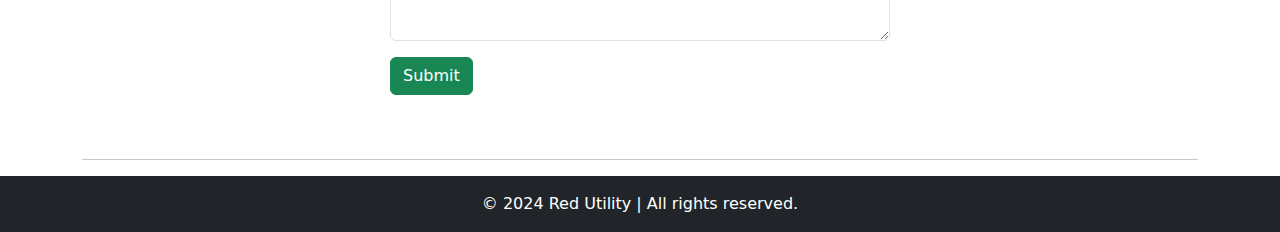
==== commit ef18691a: "Added New Tool: Image To WEBP" ====
--- a/index.html
+++ b/index.html
@@ -280,6 +280,26 @@
                 </div>
                 <div class="col">
                     <div class="card fetch-repo-image tool-card h-100">
+                        <img src="https://github.com/OCEANOFANYTHINGOFFICIAL/Image-To-WEBP/"
+                            class="fetchThumbnail">
+                            <img src="https://repository-images.githubusercontent.com/787352856/b5d5a9a4-e69e-4220-95b7-8aca42a52e76" class="card-img-top img-thumbnail" alt="https://repository-images.githubusercontent.com/787352856/b5d5a9a4-e69e-4220-95b7-8aca42a52e76">
+                        <div class="card-body d-flex flex-column">
+                            <h5 class="card-title">Image To WEBP</h5>
+                            <p class="card-text repo-description"></p>
+                            <div class="d-grid gap-2 mt-auto">
+                                <hr class="mx-auto wdth-80">
+                                <a href="#" class="btn btn-lg btn-dark">Use This Tool &nbsp;<i
+                                        class="bi bi-arrow-up-right-square"></i></a>
+                            </div>
+                        </div>
+                        <div class="card-footer d-flex justify-content-between align-items-center">
+                            <div class="card-footer-shield"></div>
+                            <span class="badge text-bg-success sc-15px">Online Tool</span>
+                        </div>
+                    </div>
+                </div>
+                <div class="col">
+                    <div class="card fetch-repo-image tool-card h-100">
                         <img src="https://github.com/OCEANOFANYTHINGOFFICIAL/JSON-To-CSV/"
                             class="fetchThumbnail">
                             <img src="https://repository-images.githubusercontent.com/787017638/9ade4d49-f873-4ce4-800d-2ed83663e39e" class="card-img-top img-thumbnail" alt="https://repository-images.githubusercontent.com/787017638/9ade4d49-f873-4ce4-800d-2ed83663e39e">
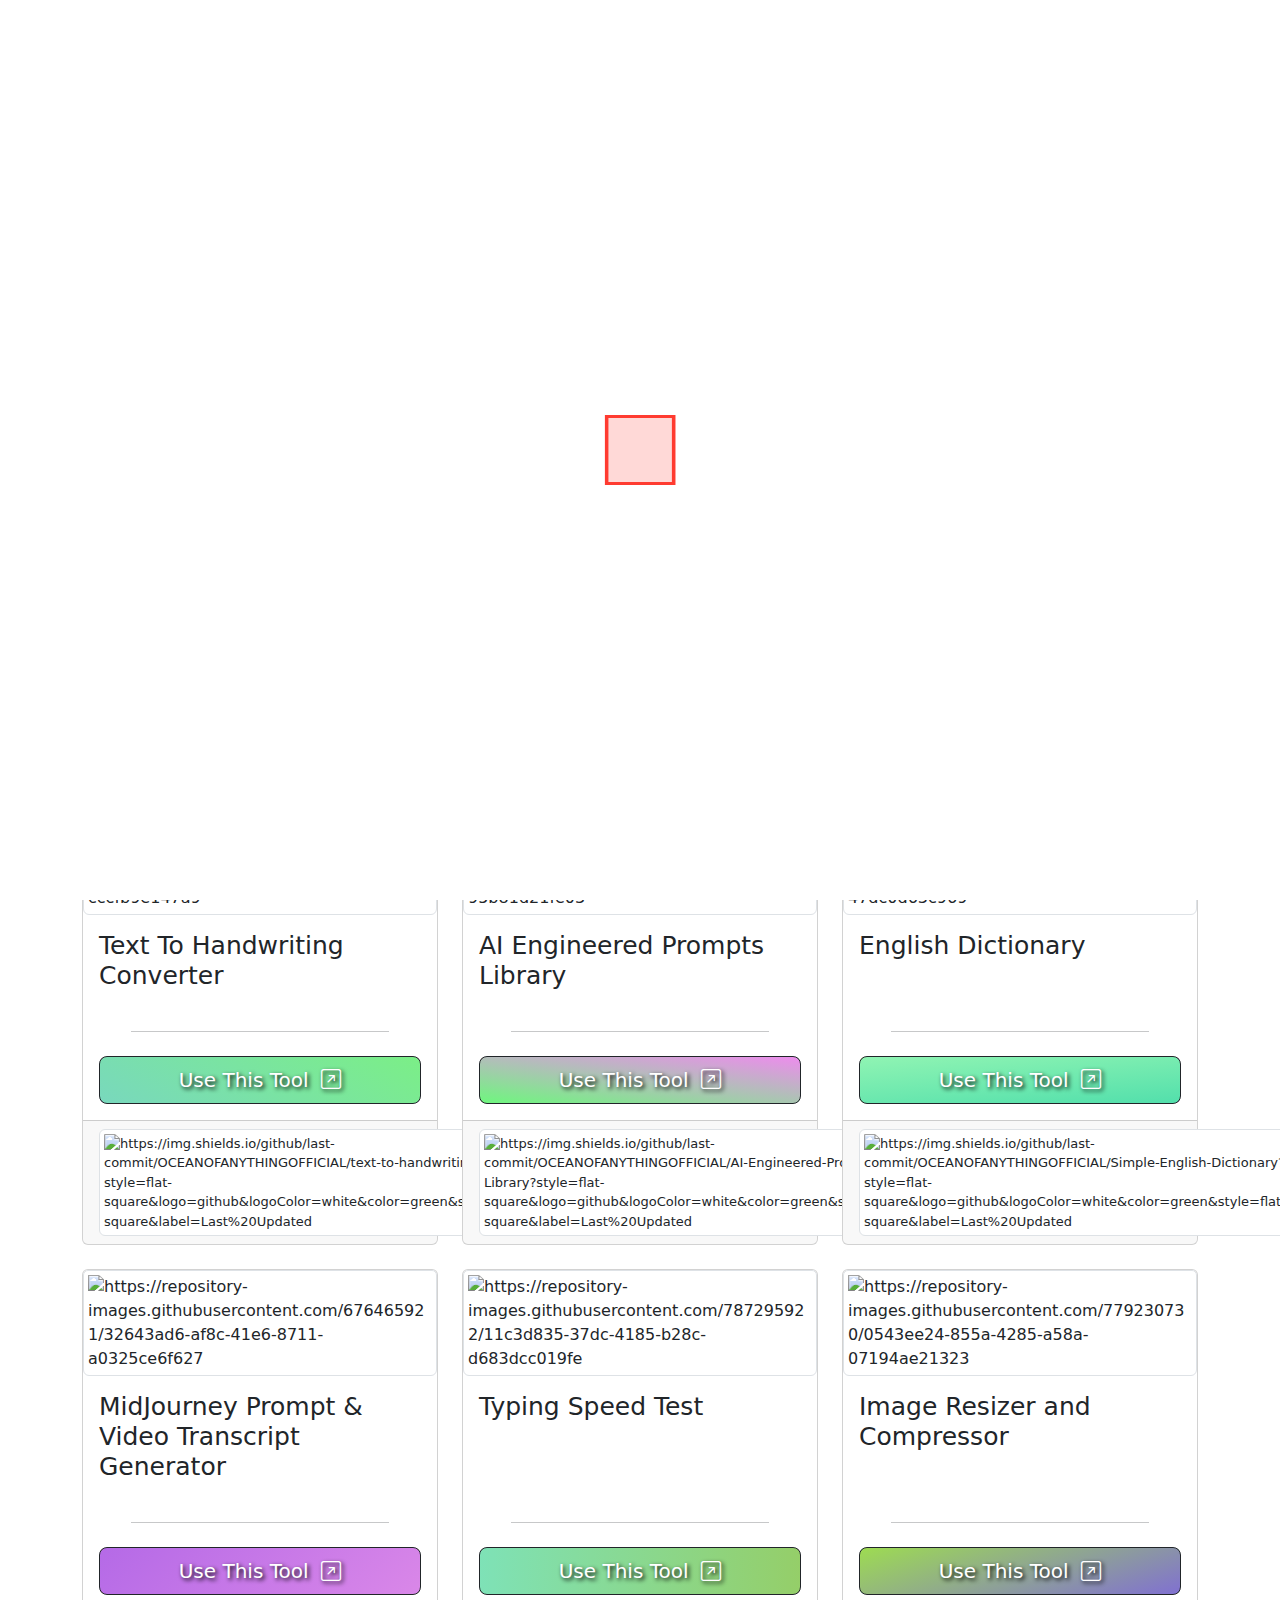
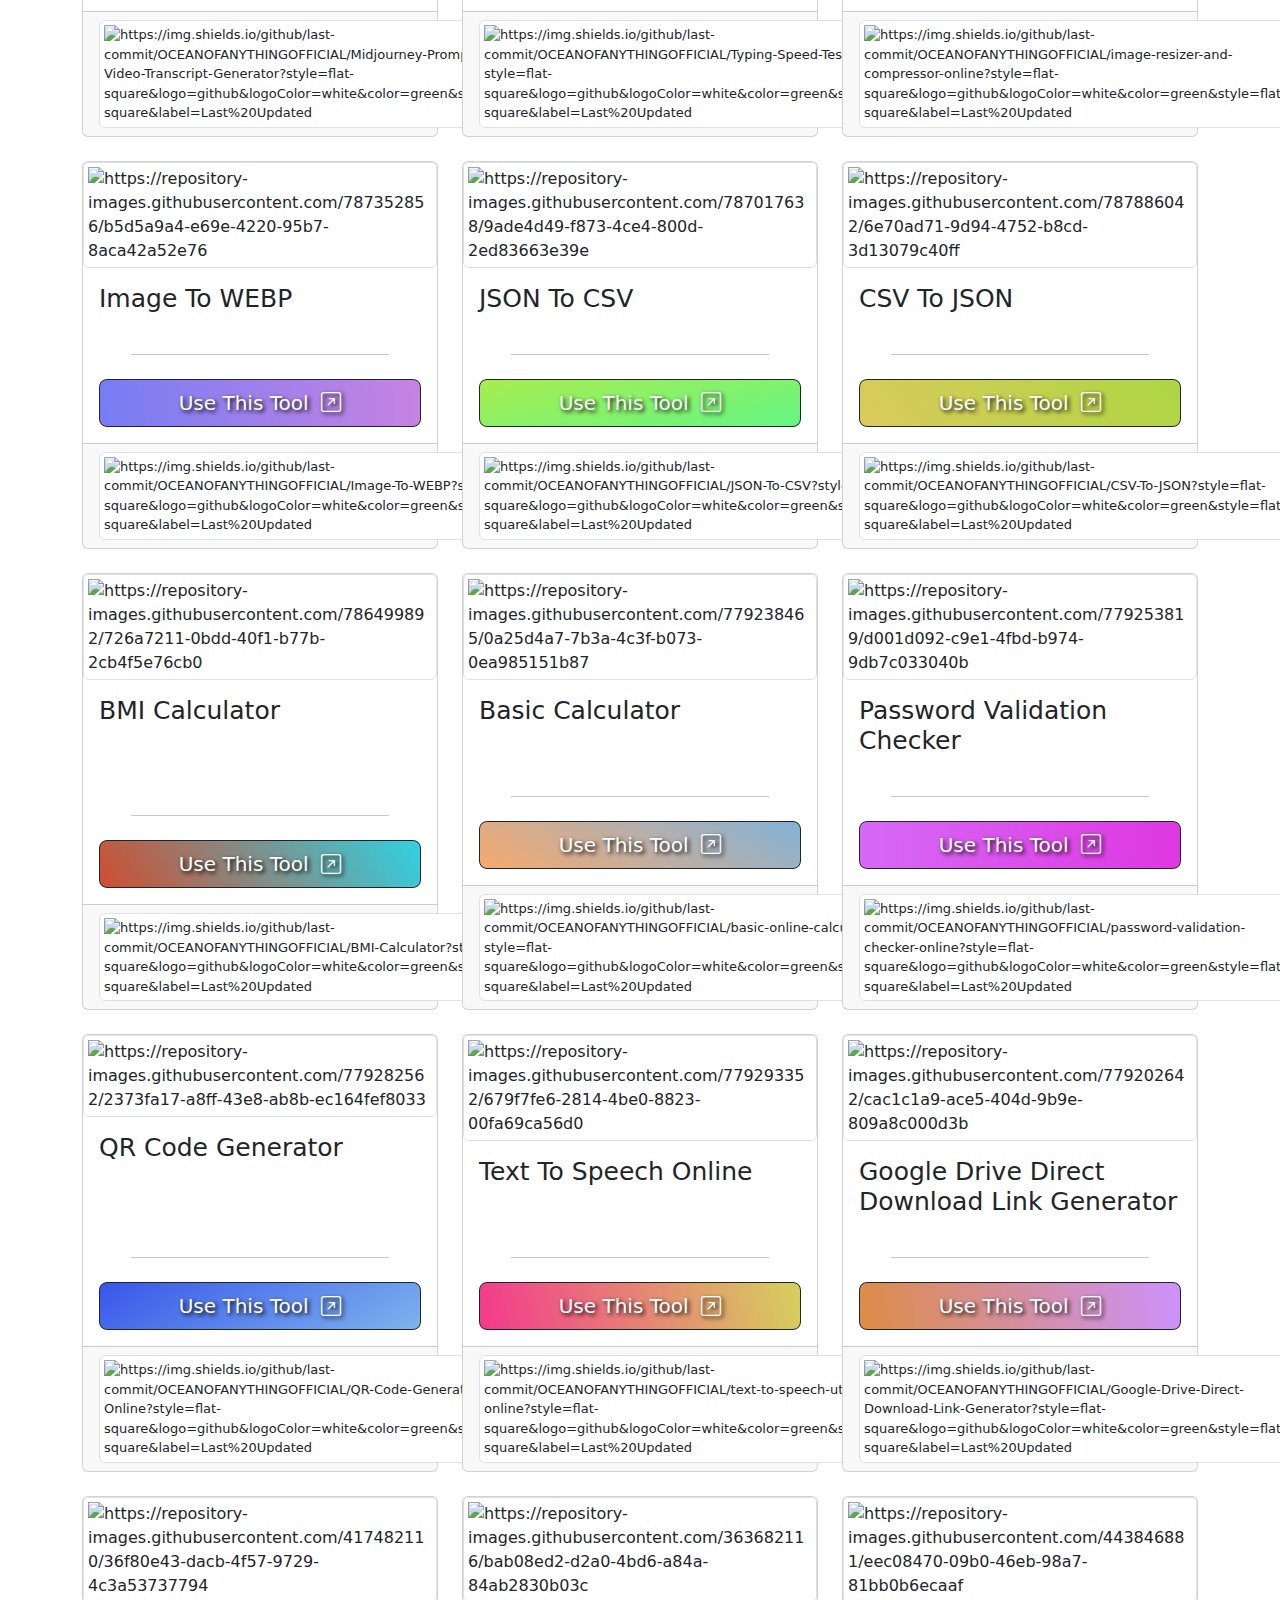
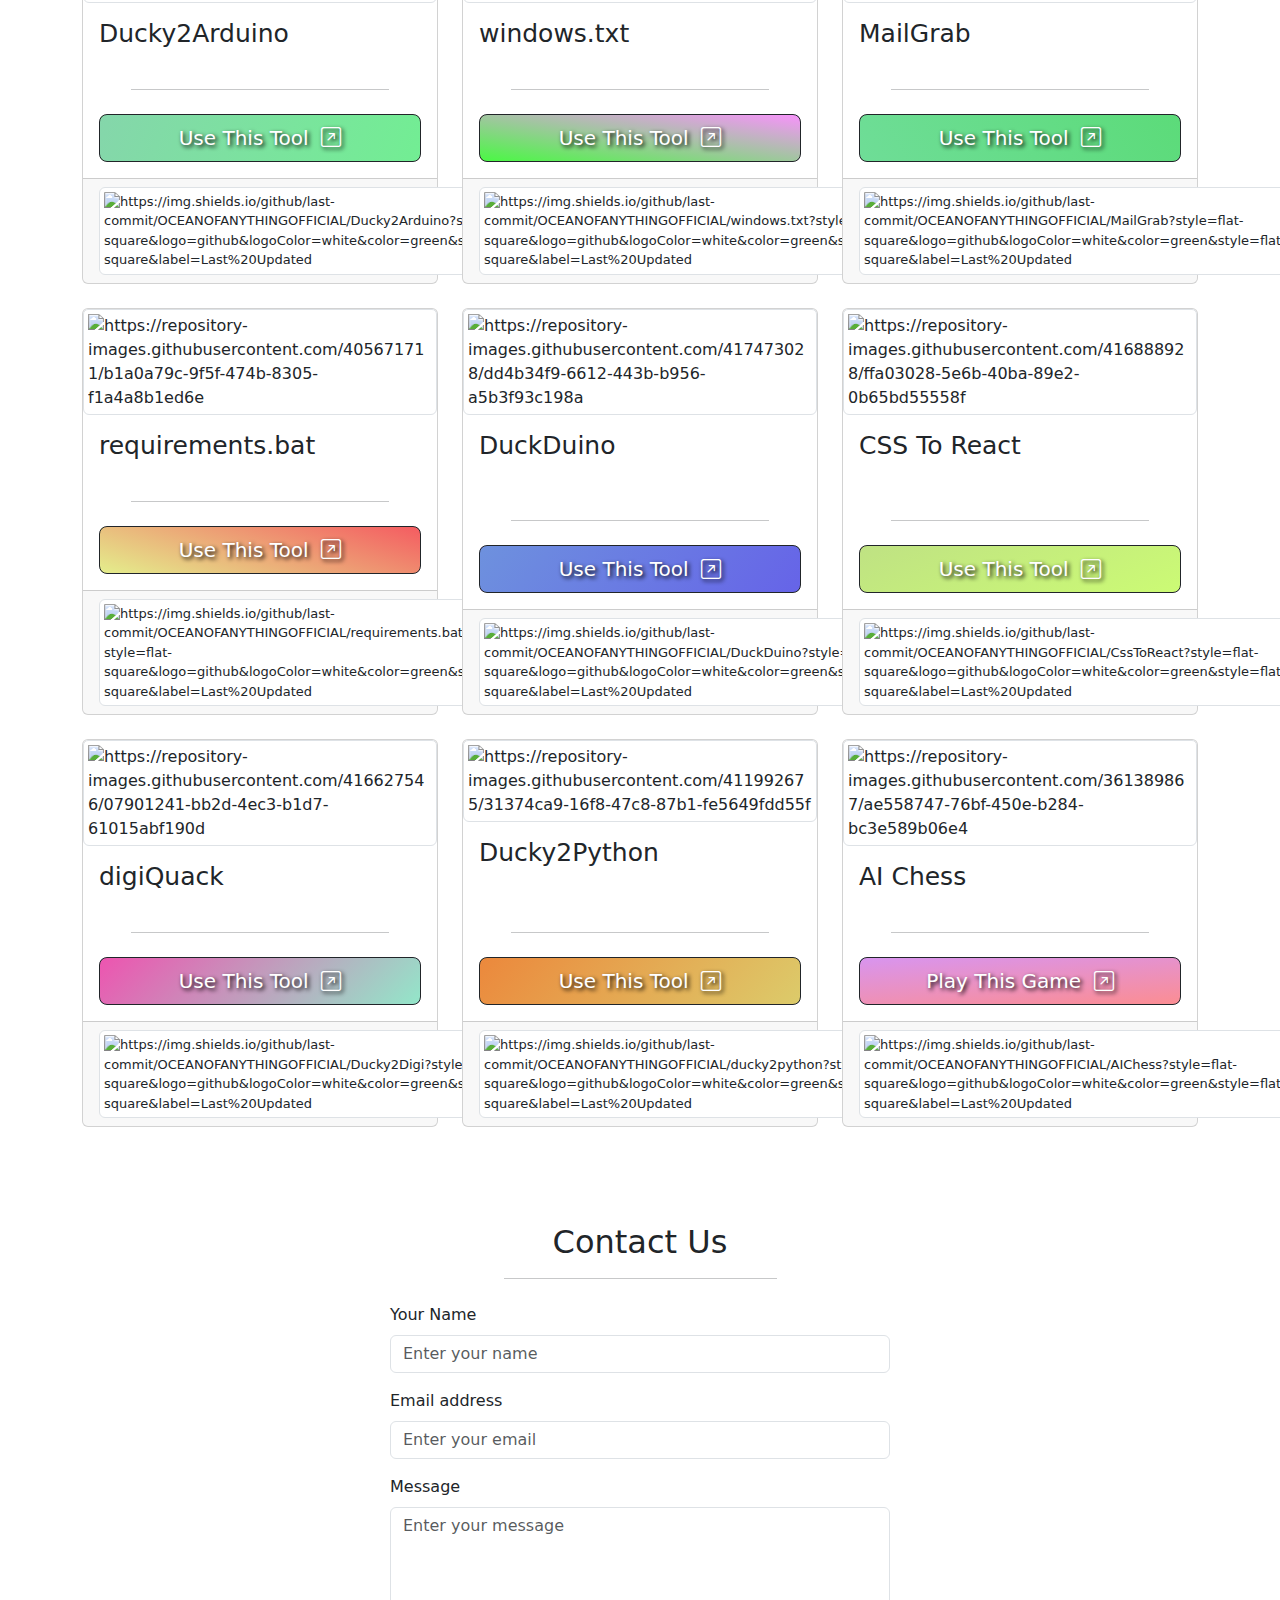
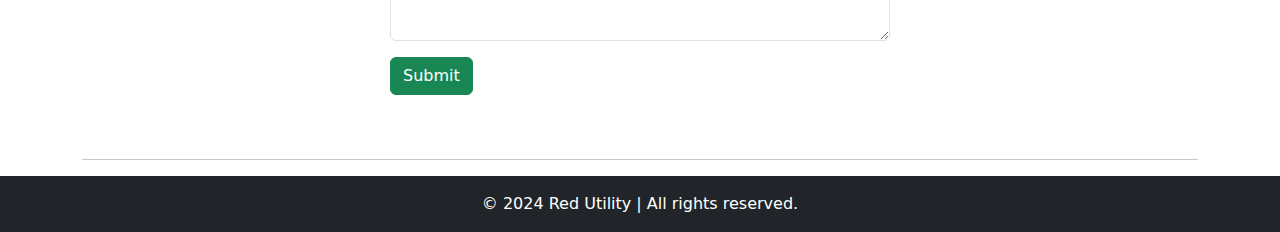
==== commit 812a419d: "Added New Tool: CSV To JSON" ====
--- a/index.html
+++ b/index.html
@@ -320,6 +320,26 @@
                 </div>
                 <div class="col">
                     <div class="card fetch-repo-image tool-card h-100">
+                        <img src="https://github.com/OCEANOFANYTHINGOFFICIAL/CSV-To-JSON/"
+                            class="fetchThumbnail">
+                            <img src="https://repository-images.githubusercontent.com/787886042/6e70ad71-9d94-4752-b8cd-3d13079c40ff" class="card-img-top img-thumbnail" alt="https://repository-images.githubusercontent.com/787886042/6e70ad71-9d94-4752-b8cd-3d13079c40ff">
+                        <div class="card-body d-flex flex-column">
+                            <h5 class="card-title">CSV To JSON</h5>
+                            <p class="card-text repo-description"></p>
+                            <div class="d-grid gap-2 mt-auto">
+                                <hr class="mx-auto wdth-80">
+                                <a href="#" class="btn btn-lg btn-dark">Use This Tool &nbsp;<i
+                                        class="bi bi-arrow-up-right-square"></i></a>
+                            </div>
+                        </div>
+                        <div class="card-footer d-flex justify-content-between align-items-center">
+                            <div class="card-footer-shield"></div>
+                            <span class="badge text-bg-success sc-15px">Online Tool</span>
+                        </div>
+                    </div>
+                </div>
+                <div class="col">
+                    <div class="card fetch-repo-image tool-card h-100">
                         <img src="https://github.com/OCEANOFANYTHINGOFFICIAL/BMI-Calculator"
                             class="fetchThumbnail">
                         <img src="https://repository-images.githubusercontent.com/786499892/726a7211-0bdd-40f1-b77b-2cb4f5e76cb0" class="card-img-top img-thumbnail" alt="https://repository-images.githubusercontent.com/786499892/726a7211-0bdd-40f1-b77b-2cb4f5e76cb0">
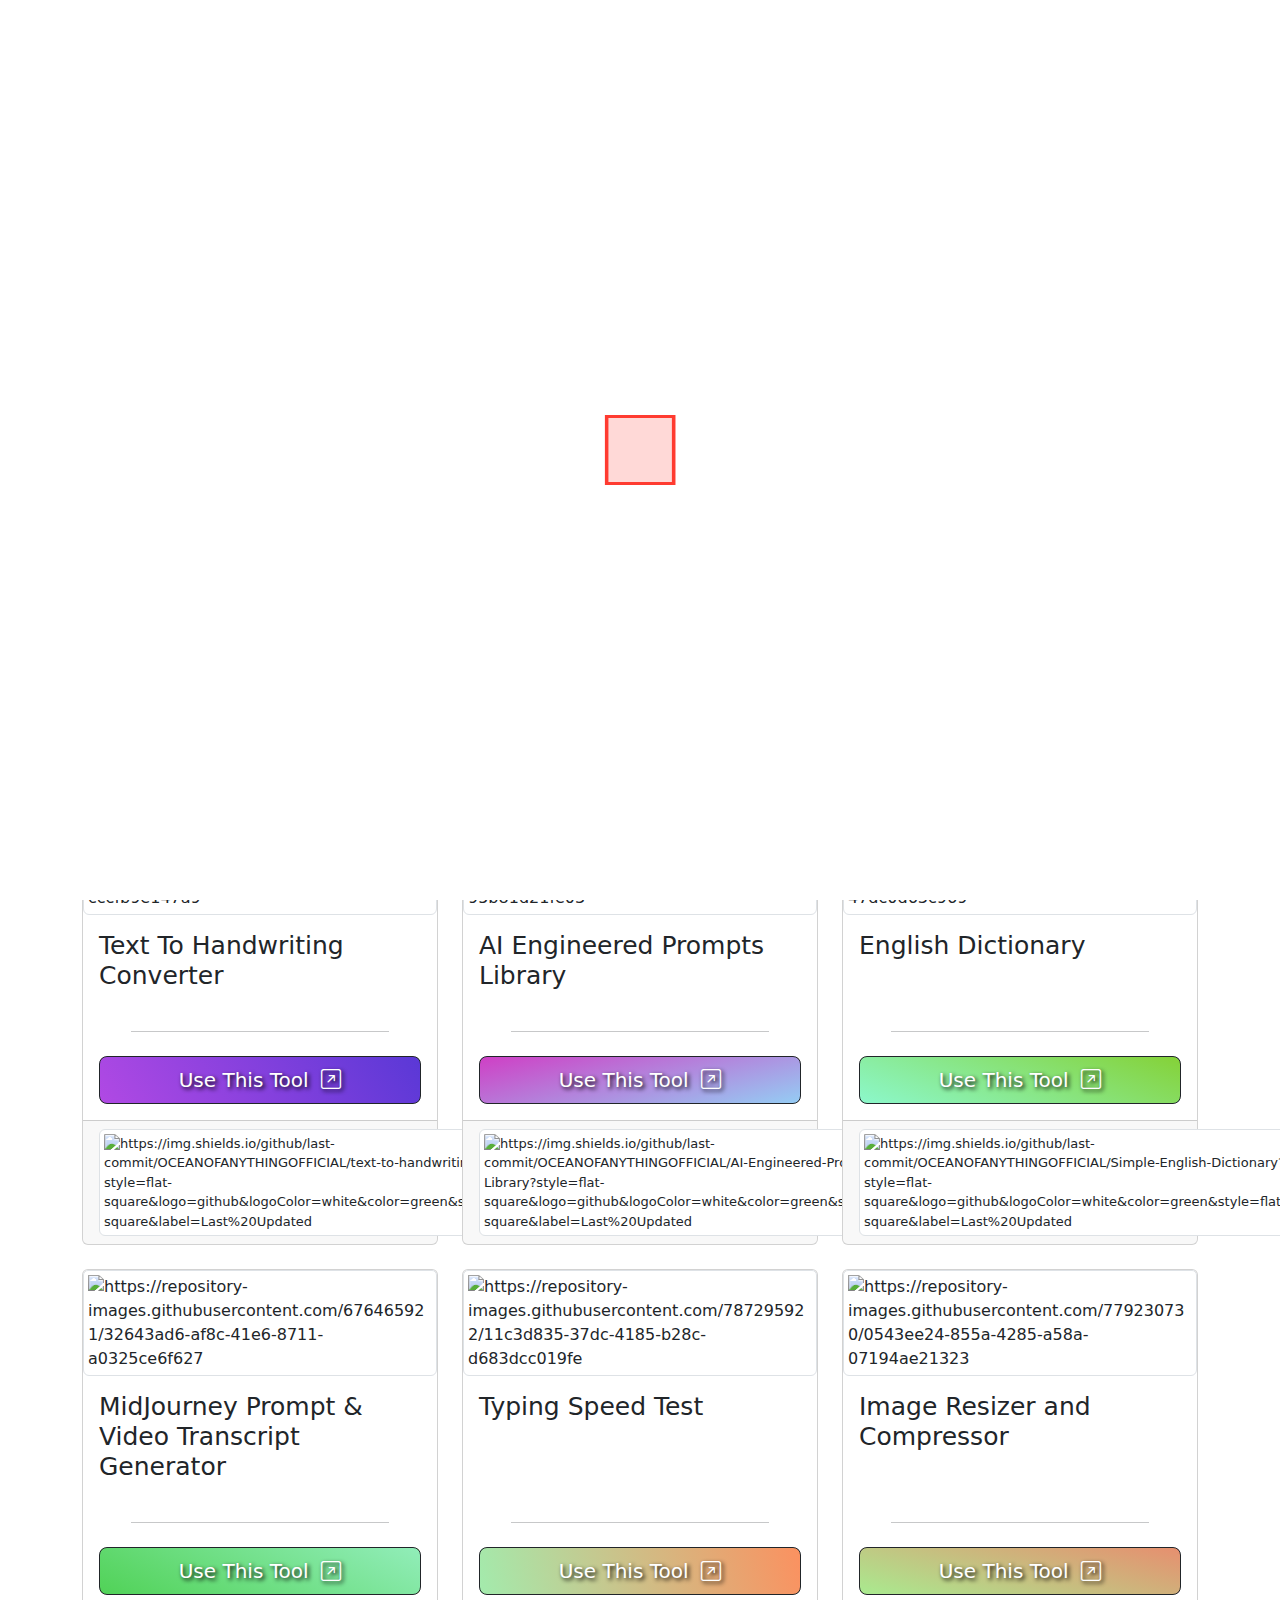
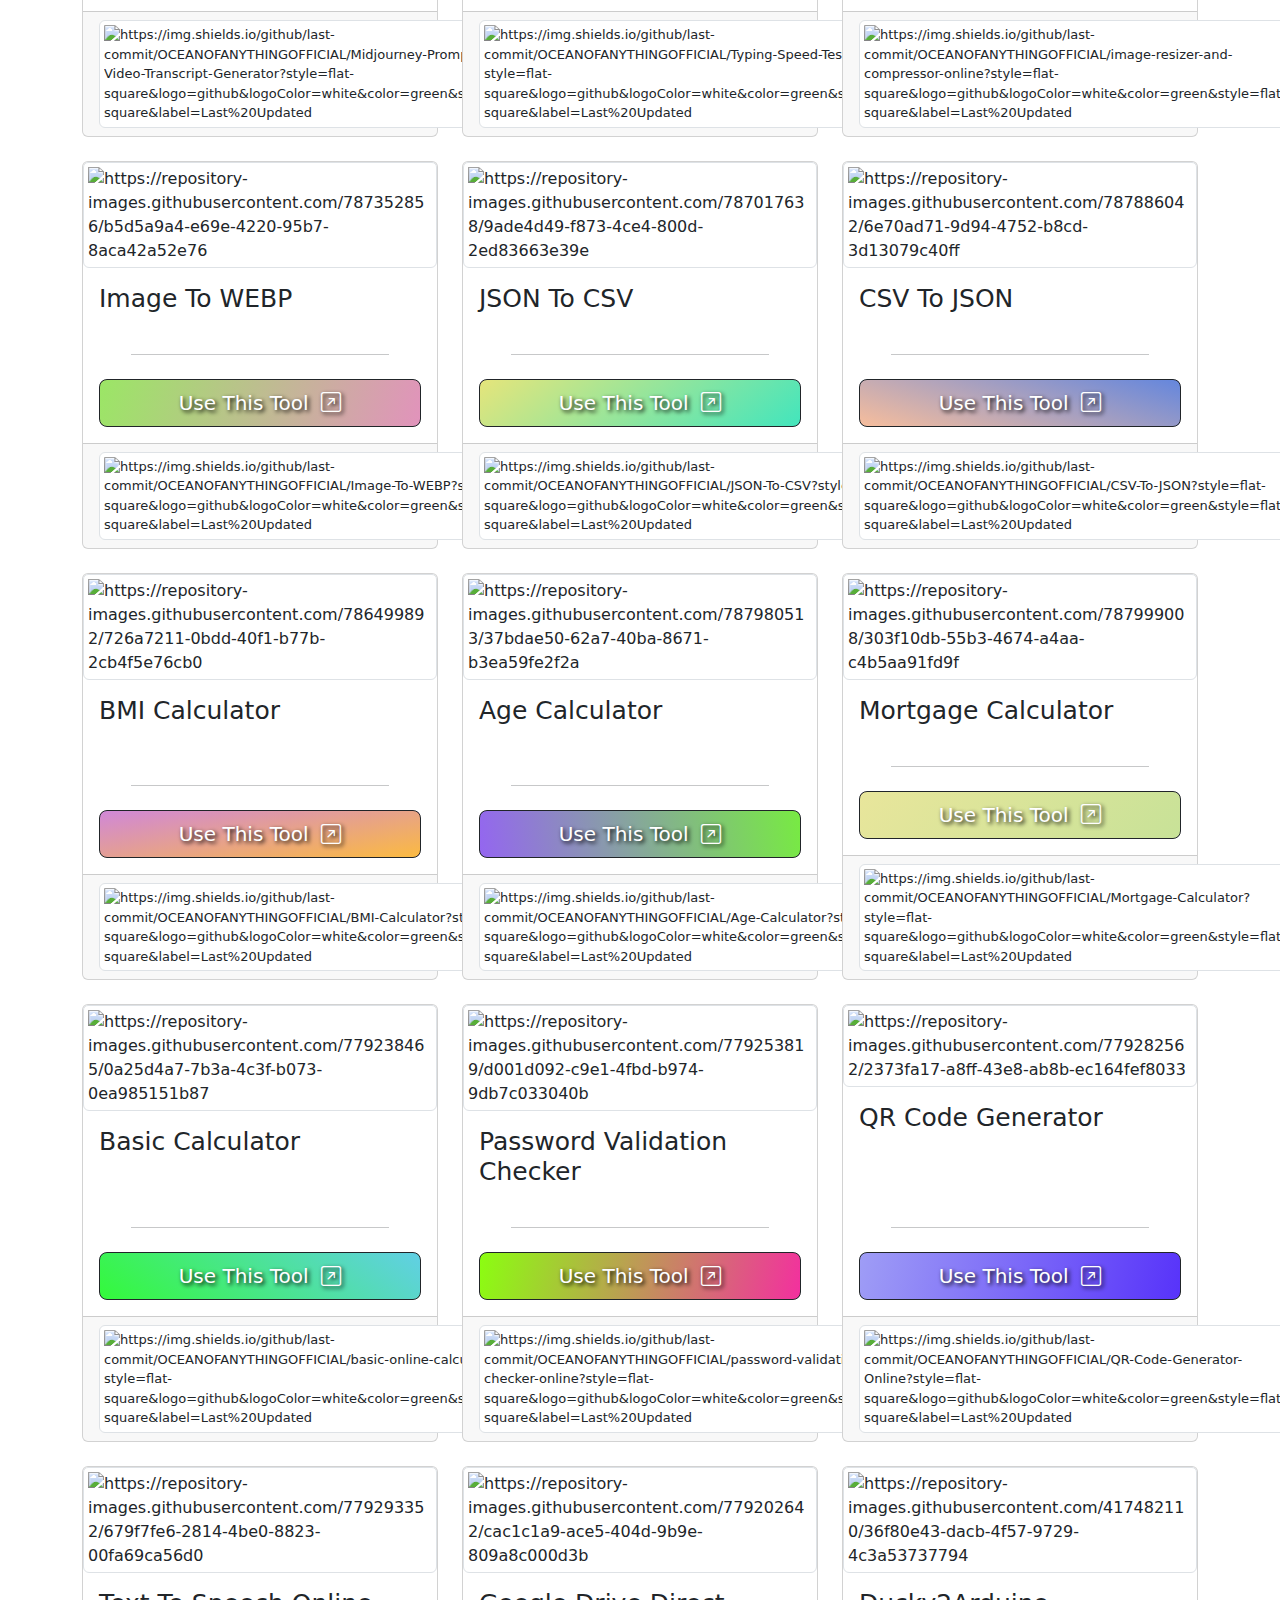
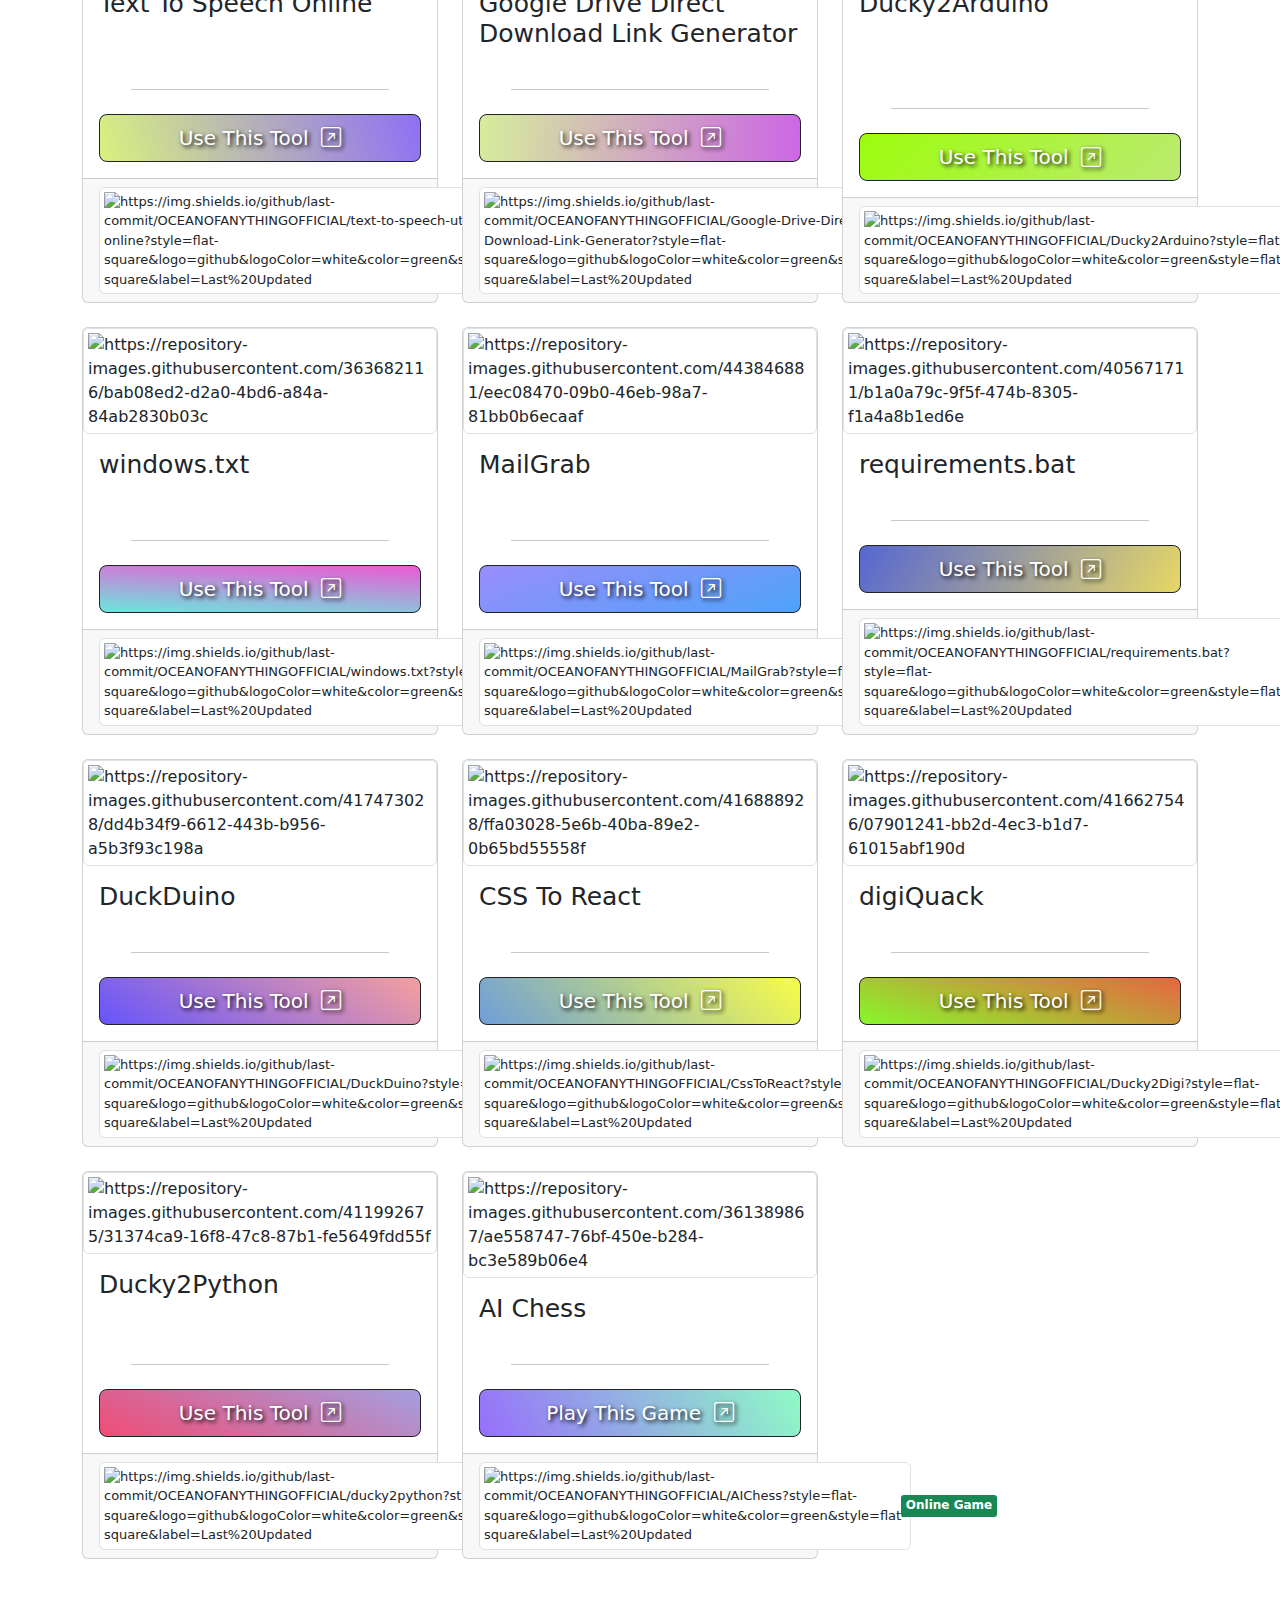
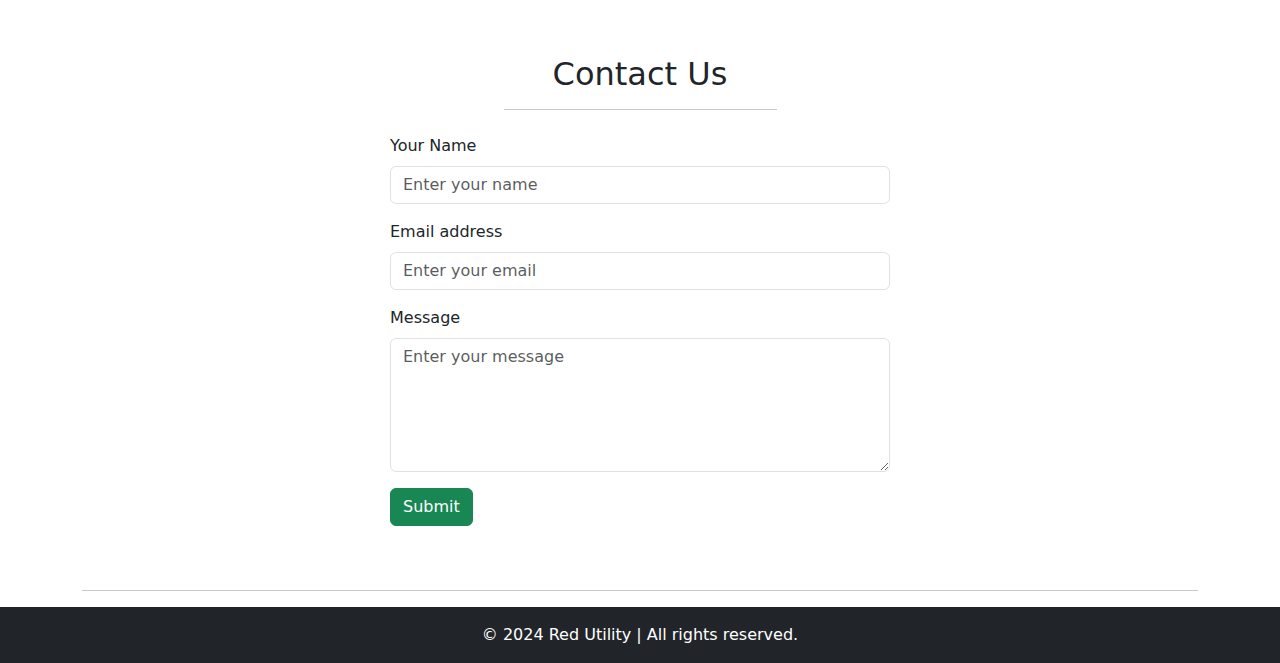
==== commit 6dac1090: "Added New Tools: Age Calculator, Mortgage Calculator" ====
--- a/index.html
+++ b/index.html
@@ -360,6 +360,46 @@
                 </div>
                 <div class="col">
                     <div class="card fetch-repo-image tool-card h-100">
+                        <img src="https://github.com/OCEANOFANYTHINGOFFICIAL/Age-Calculator/"
+                            class="fetchThumbnail">
+                        <img src="https://repository-images.githubusercontent.com/787980513/37bdae50-62a7-40ba-8671-b3ea59fe2f2a" class="card-img-top img-thumbnail" alt="https://repository-images.githubusercontent.com/787980513/37bdae50-62a7-40ba-8671-b3ea59fe2f2a">
+                        <div class="card-body d-flex flex-column">
+                            <h5 class="card-title">Age Calculator</h5>
+                            <p class="card-text repo-description"></p>
+                            <div class="d-grid gap-2 mt-auto">
+                                <hr class="mx-auto wdth-80">
+                                <a href="#" class="btn btn-lg btn-dark">Use This Tool &nbsp;<i
+                                        class="bi bi-arrow-up-right-square"></i></a>
+                            </div>
+                        </div>
+                        <div class="card-footer d-flex justify-content-between align-items-center">
+                            <div class="card-footer-shield"></div>
+                            <span class="badge text-bg-success sc-15px">Online Tool</span>
+                        </div>
+                    </div>
+                </div>
+                <div class="col">
+                    <div class="card fetch-repo-image tool-card h-100">
+                        <img src="https://github.com/OCEANOFANYTHINGOFFICIAL/Mortgage-Calculator/"
+                            class="fetchThumbnail">
+                        <img src="https://repository-images.githubusercontent.com/787999008/303f10db-55b3-4674-a4aa-c4b5aa91fd9f" class="card-img-top img-thumbnail" alt="https://repository-images.githubusercontent.com/787999008/303f10db-55b3-4674-a4aa-c4b5aa91fd9f">
+                        <div class="card-body d-flex flex-column">
+                            <h5 class="card-title">Mortgage Calculator</h5>
+                            <p class="card-text repo-description"></p>
+                            <div class="d-grid gap-2 mt-auto">
+                                <hr class="mx-auto wdth-80">
+                                <a href="#" class="btn btn-lg btn-dark">Use This Tool &nbsp;<i
+                                        class="bi bi-arrow-up-right-square"></i></a>
+                            </div>
+                        </div>
+                        <div class="card-footer d-flex justify-content-between align-items-center">
+                            <div class="card-footer-shield"></div>
+                            <span class="badge text-bg-success sc-15px">Online Tool</span>
+                        </div>
+                    </div>
+                </div>
+                <div class="col">
+                    <div class="card fetch-repo-image tool-card h-100">
                         <img src="https://github.com/OCEANOFANYTHINGOFFICIAL/basic-online-calculator"
                             class="fetchThumbnail">
                         <img src="https://repository-images.githubusercontent.com/779238465/0a25d4a7-7b3a-4c3f-b073-0ea985151b87" class="card-img-top img-thumbnail" alt="https://repository-images.githubusercontent.com/779238465/0a25d4a7-7b3a-4c3f-b073-0ea985151b87">
